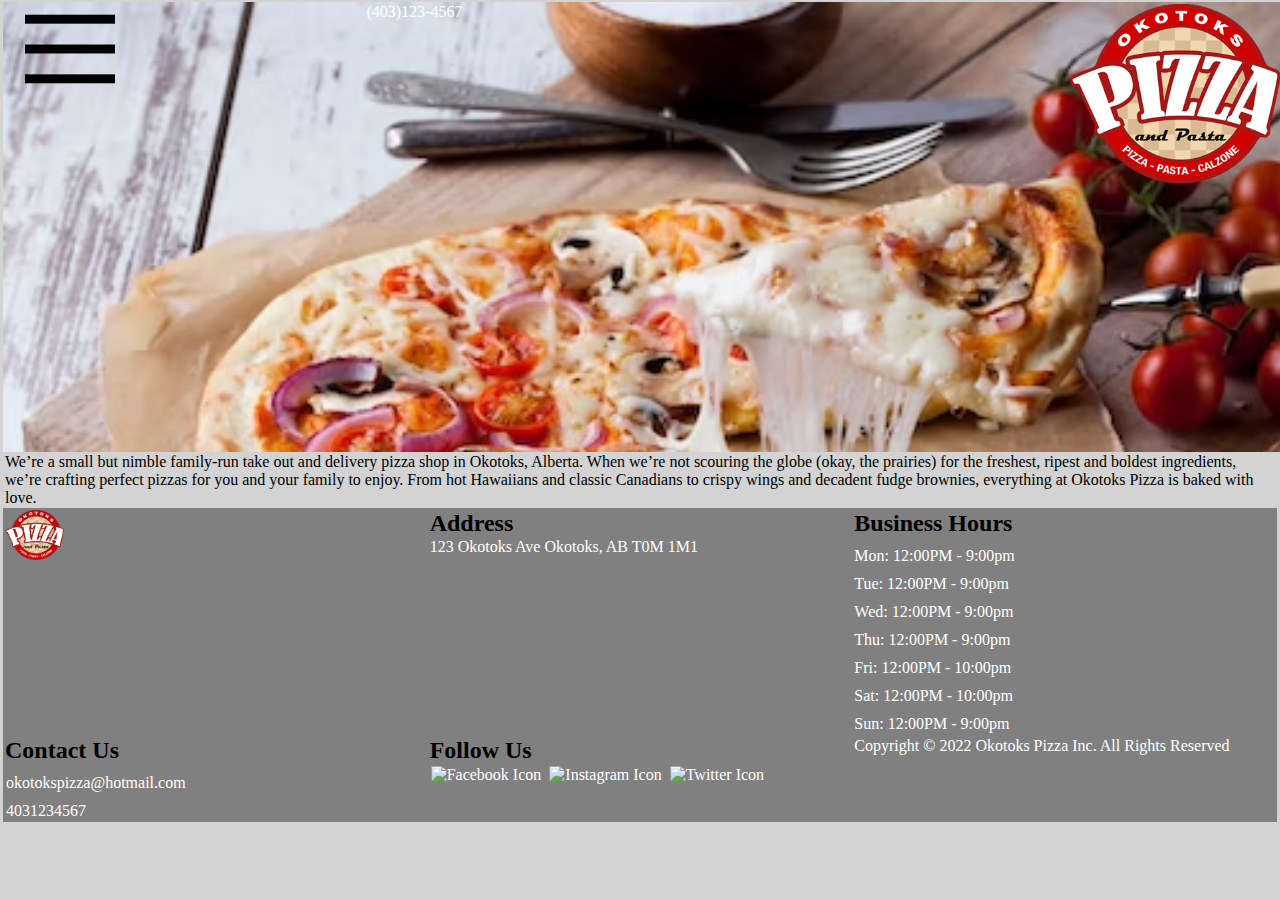
==== contact.html @ d134774a "finished menu page and started contact page" ====
<!DOCTYPE html>
<html lang="en">
<head>
    <meta charset="UTF-8">
    <meta http-equiv="X-UA-Compatible" content="IE=edge">
    <meta name="viewport" content="width=device-width, initial-scale=1.0">
    <title>Okotoks Pizza Contact</title>
    <meta name="description" content="Okotoks Pizza website with menu and contact info">
    <meta name="keywords" content="pizza, restaurant, hawaiian, pepperoni, delivery, take-out, pick-up, beef, chicken, pineapple, cheese, dough, sauce">
    <meta name="author" content="Victor Leung">
    <link rel="stylesheet" href="/css/contactstyle.css">
</head>
<body>
    <header id="headcontainer">
        <div tabindex="0" id="menubutton">
            <label>
                <img class="hambutton" src="/media/menu.svg" alt="Menu Button">
            </label> 
            
            
            <div id="dropdown">
                <ul>
                    <li><a class="links" href="index.html">HOME</a></li>
                    <li><a class="links" href="menu.html">MENU</a></li>
                    <li><a class="links" href="contact.html">CONTACT</a></li>
                </ul>
            </div>
        </div>
        <div>
            <a href="tel:4031234567">(403)123-4567</a>
        </div>
        <div>
            <img class="logo" src="/media/pizzalogo.png" alt="Pizza Logo">
        </div>
        
    </header>
    <main>
        <div>
            <p>We’re a small but nimble family-run take out and delivery pizza shop in Okotoks, Alberta. When we’re not scouring the globe (okay, the prairies) for the freshest, ripest and boldest ingredients, we’re crafting perfect pizzas for you and your family to enjoy. From hot Hawaiians and classic Canadians to crispy wings and decadent fudge brownies, everything at Okotoks Pizza is baked with love.</p>
        </div>
    </main>

    <footer id="footercontainer">
        <div>
            <img class="logofooter" src="/media/pizzalogo.png" alt="Pizza Logo">
        </div>
        <div>
            <h2>Address</h2>
            <p class="pfooter">123 Okotoks Ave Okotoks, AB T0M 1M1</p>
        </div>
        <div>
            <h2>Business Hours</h2>
            <li>Mon: 12:00PM - 9:00pm</li>
            <li>Tue: 12:00PM - 9:00pm</li>
            <li>Wed: 12:00PM - 9:00pm</li>
            <li>Thu: 12:00PM - 9:00pm</li>
            <li>Fri: 12:00PM - 10:00pm</li>
            <li>Sat: 12:00PM - 10:00pm</li>
            <li>Sun: 12:00PM - 9:00pm</li>
        </div>
        <nav>
            <h2>Contact Us</h2>
            <li><a href="mailto:okotokspizza@hotmail.com" target="-blank">okotokspizza@hotmail.com</a></li>
            <li><a href="tel:4031234567">4031234567</a></li>
        </nav>
            
        
        <nav>
            <h2>Follow Us</h2>
            <a href="https://facebook.com" target="_blank"><img src="/media/facebookIcon.svg" alt="Facebook Icon"></a>
            <a href="https://instagram.com" target="_blank"><img src="/media/instagramIcon.svg" alt="Instagram Icon"></a>
            <a href="https://twitter.com" target="_blank"><img src="/media/twitterIcon.svg" alt="Twitter Icon"></a>
        </nav>
        <div>
            <p class="pfooter">Copyright © 2022 Okotoks Pizza Inc. All Rights Reserved</p>
        </div>
        
    </footer>
</body>
</html>
---- css/contactstyle.css ----
* {
  margin: 1px;
  padding: 0;
}

html {
  background-color: lightgray;
}

#headcontainer {
  height: 50vh;
  width: 100vw;
  color: white;
  background-image: url(/media/background.avif);
  background-size: 100vw;
  display: grid;
  grid-template-columns: 0.1fr 0.4fr 1fr;
  justify-items: end;
  align-content: start;
  box-sizing: border-box;
}

#menubutton {
  height: 10vh;
  top: 10px;
  -webkit-user-select: none;
     -moz-user-select: none;
      -ms-user-select: none;
          user-select: none;
}

.logo {
  height: 20vh;
}

.hambutton {
  height: 10vh;
  width: 10vw;
}

a {
  color: white;
  text-decoration: none;
  list-style: none;
}

li {
  list-style: none;
  margin-top: 10px;
}

#dropdown {
  box-shadow: inset 0 0 0 1000px rgba(0, 0, 0, 0.3);
  display: none;
  position: absolute;
  width: 50vw;
  height: 40vh;
  text-align: center;
  padding: 30px;
  list-style: none;
  font-size: 2rem;
  -webkit-text-decoration-style: none;
          text-decoration-style: none;
}

#menubutton:focus-within {
  pointer-events: none;
}

#menubutton:focus-within #dropdown {
  display: block;
  pointer-events: all;
}

#footercontainer {
  display: grid;
  grid-template-columns: repeat(auto-fit, minmax(400px, 1fr));
  background-color: gray;
}
#footercontainer .logofooter {
  height: 50px;
}
#footercontainer div {
  color: white;
}
#footercontainer nav {
  list-style: none;
  color: white;
}
#footercontainer a {
  color: white;
}
#footercontainer img {
  height: 20px;
}
#footercontainer li {
  list-style: none;
}
#footercontainer h2 {
  color: black;
}
#footercontainer .pfooter {
  font-size: 1rem;
  display: grid;
  justify-items: start;
}/*# sourceMappingURL=contactstyle.css.map */
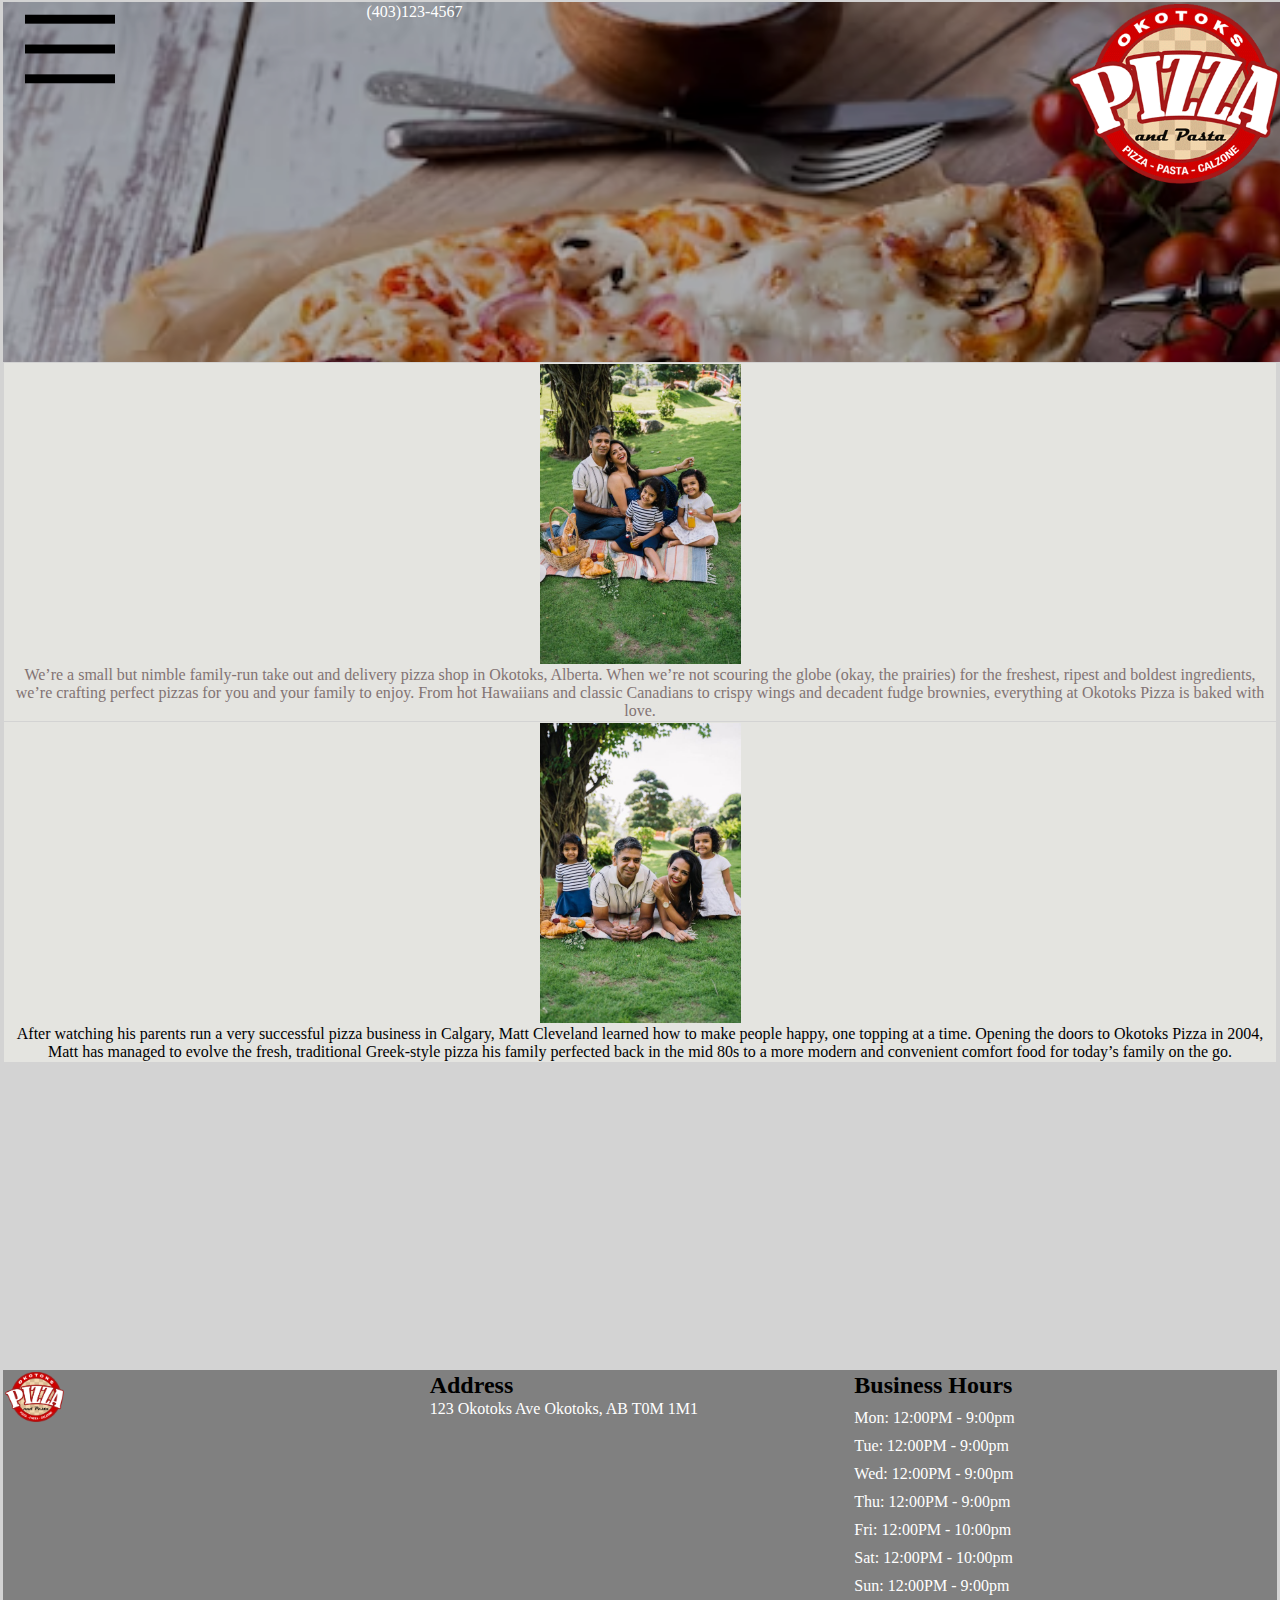
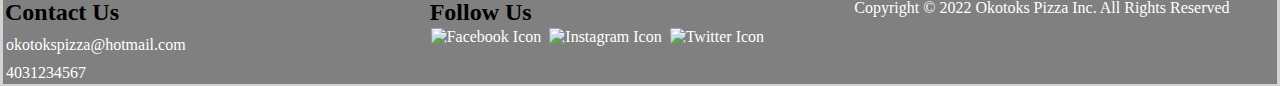
==== commit d0436790: "added img in contact html and css" ====
--- a/contact.html
+++ b/contact.html
@@ -35,9 +35,23 @@
         
     </header>
     <main>
-        <div>
-            <p>We’re a small but nimble family-run take out and delivery pizza shop in Okotoks, Alberta. When we’re not scouring the globe (okay, the prairies) for the freshest, ripest and boldest ingredients, we’re crafting perfect pizzas for you and your family to enjoy. From hot Hawaiians and classic Canadians to crispy wings and decadent fudge brownies, everything at Okotoks Pizza is baked with love.</p>
-        </div>
+        
+        <section id="contactmain">
+            
+            
+                <img class="familyphoto" src="/media/family.jpeg" alt="family picture with 2 girls in park">
+                <p>We’re a small but nimble family-run take out and delivery pizza shop in Okotoks, Alberta. When we’re not scouring the globe (okay, the prairies) for the freshest, ripest and boldest ingredients, we’re crafting perfect pizzas for you and your family to enjoy. From hot Hawaiians and classic Canadians to crispy wings and decadent fudge brownies, everything at Okotoks Pizza is baked with love.</p>
+            
+        </section>
+            <section id="contactmain2">
+                <img class="familyphoto2" src="/media/family2.jpeg" alt="family picture with 2 girls in park">
+                <p>After watching his parents run a very successful pizza business in Calgary, Matt Cleveland learned how to make people happy, one topping at a time. Opening the doors to Okotoks Pizza in 2004, Matt has managed to evolve the fresh, traditional Greek-style pizza his family perfected back in the mid 80s to a more modern and convenient comfort food for today’s family on the go.</p>
+            </section>
+        
+        <nav>
+            <iframe src="https://www.google.com/maps/embed?pb=!1m14!1m8!1m3!1d10102.84441758925!2d-113.9752411!3d50.7252986!3m2!1i1024!2i768!4f13.1!3m3!1m2!1s0x0%3A0x71538536c6184563!2sTown%20of%20Okotoks%20Municipal%20Centre!5e0!3m2!1sen!2sca!4v1666630685776!5m2!1sen!2sca" width="400" height="300" style="border:0;" allowfullscreen="" loading="lazy" referrerpolicy="no-referrer-when-downgrade"></iframe>
+        </nav>
+        
     </main>
 
     <footer id="footercontainer">
--- a/css/contactstyle.css
+++ b/css/contactstyle.css
@@ -8,10 +8,11 @@
 }
 
 #headcontainer {
-  height: 50vh;
+  height: 40vh;
   width: 100vw;
   color: white;
   background-image: url(/media/background.avif);
+  box-shadow: inset 0 0 0 1000px rgba(0, 0, 0, 0.3);
   background-size: 100vw;
   display: grid;
   grid-template-columns: 0.1fr 0.4fr 1fr;
@@ -103,4 +104,31 @@
   font-size: 1rem;
   display: grid;
   justify-items: start;
+}
+
+#contactmain {
+  display: grid;
+  grid-template-columns: 1fr;
+  background-color: rgb(228, 228, 224);
+  text-align: center;
+  justify-items: center;
+  color: rgb(130, 115, 115);
+}
+
+.familyphoto {
+  height: 300px;
+  width: 201px;
+}
+
+.familyphoto2 {
+  height: 300px;
+  width: 201px;
+}
+
+#contactmain2 {
+  display: grid;
+  grid-template-columns: 1fr;
+  background-color: rgb(228, 228, 224);
+  text-align: center;
+  justify-items: center;
 }/*# sourceMappingURL=contactstyle.css.map */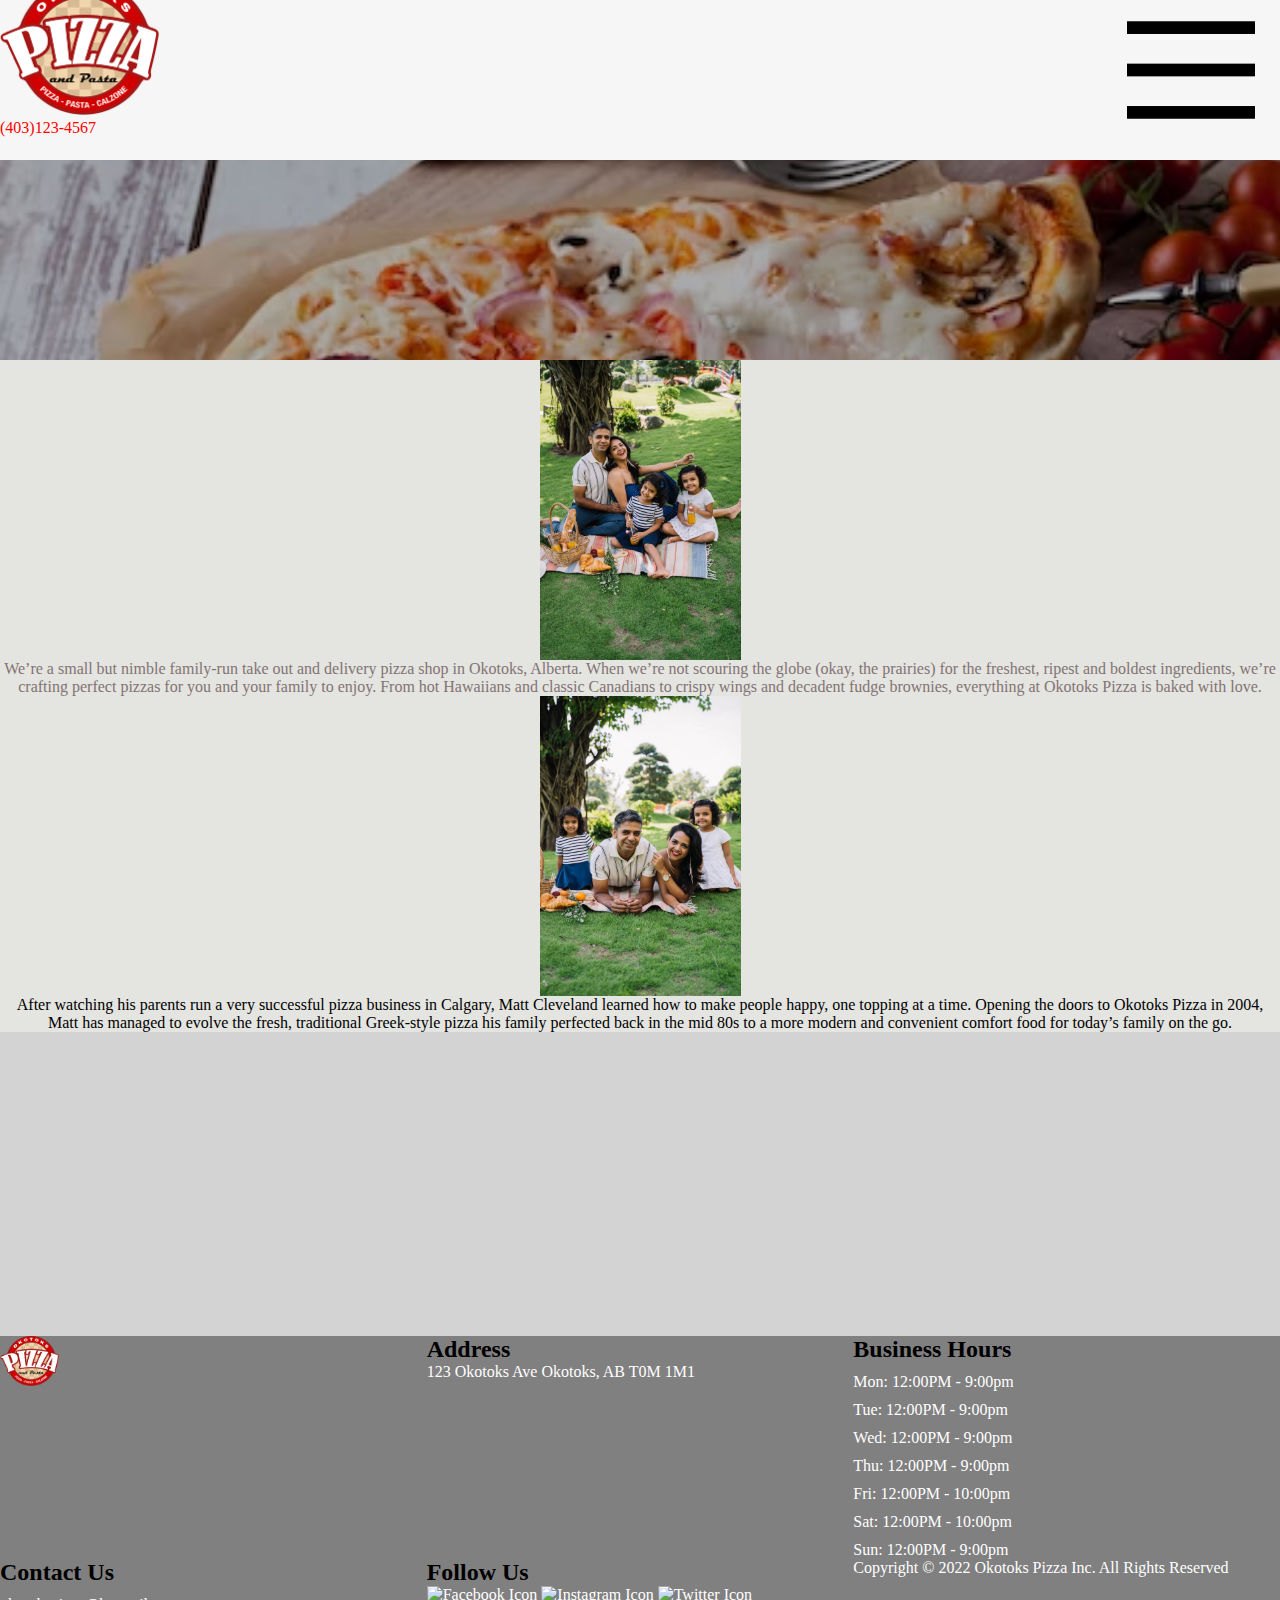
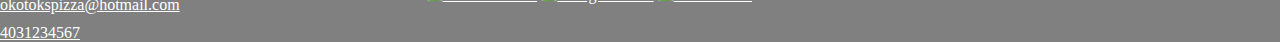
==== commit d5776a45: "updated tablet and desktop home page" ====
--- a/contact.html
+++ b/contact.html
@@ -11,31 +11,37 @@
     <link rel="stylesheet" href="/css/contactstyle.css">
 </head>
 <body>
-    <header id="headcontainer">
-        <div tabindex="0" id="menubutton">
-            <label>
-                <img class="hambutton" src="/media/menu.svg" alt="Menu Button">
-            </label> 
+    <header>
+        <section id="headcontainer">
+            <div>
+                <div>
+                    <img class="logo" src="/media/pizzalogo.png" alt="Pizza Logo">
+                </div>
+                <nav>
+                    <a class="phone" href="tel:4031234567">(403)123-4567</a>
+                </nav>
+            </div>
             
-            
-            <div id="dropdown">
-                <ul>
-                    <li><a class="links" href="index.html">HOME</a></li>
-                    <li><a class="links" href="menu.html">MENU</a></li>
-                    <li><a class="links" href="contact.html">CONTACT</a></li>
-                </ul>
+            <div tabindex="0" id="menubutton">
+                <label>
+                    <img class="hambutton" src="/media/menu.svg" alt="Menu Button">
+                </label> 
+                <div id="dropdown">
+                    <ul>
+                        <li><a class="links" href="index.html">HOME</a></li>
+                        <li><a class="links" href="menu.html">MENU</a></li>
+                        <li><a class="links" href="contact.html">CONTACT</a></li>
+                    </ul>
+                </div>
+                
             </div>
-        </div>
-        <div>
-            <a href="tel:4031234567">(403)123-4567</a>
-        </div>
-        <div>
-            <img class="logo" src="/media/pizzalogo.png" alt="Pizza Logo">
-        </div>
+        </section>
         
-    </header>
+        <section id="home">
+            <h2>Contact</h2>
+        </section>
     <main>
-        
+
         <section id="contactmain">
             
             
@@ -49,7 +55,7 @@
             </section>
         
         <nav>
-            <iframe src="https://www.google.com/maps/embed?pb=!1m14!1m8!1m3!1d10102.84441758925!2d-113.9752411!3d50.7252986!3m2!1i1024!2i768!4f13.1!3m3!1m2!1s0x0%3A0x71538536c6184563!2sTown%20of%20Okotoks%20Municipal%20Centre!5e0!3m2!1sen!2sca!4v1666630685776!5m2!1sen!2sca" width="400" height="300" style="border:0;" allowfullscreen="" loading="lazy" referrerpolicy="no-referrer-when-downgrade"></iframe>
+            <iframe src="https://www.google.com/maps/embed?pb=!1m18!1m12!1m3!1d2526.419553985786!2d-113.97620069999999!3d50.7121551!2m3!1f0!2f0!3f0!3m2!1i1024!2i768!4f13.1!3m3!1m2!1s0x5371982850fdce29%3A0xe128cbfc94408e77!2s93%20Westridge%20Dr%2C%20Okotoks%2C%20AB%20T1S%201V4!5e0!3m2!1sen!2sca!4v1666888940782!5m2!1sen!2sca" width="400" height="300" style="border:0;" allowfullscreen="" loading="lazy" referrerpolicy="no-referrer-when-downgrade"></iframe>
         </nav>
         
     </main>
--- a/css/contactstyle.css
+++ b/css/contactstyle.css
@@ -1,5 +1,5 @@
 * {
-  margin: 1px;
+  margin: 0;
   padding: 0;
 }
 
@@ -8,17 +8,15 @@
 }
 
 #headcontainer {
-  height: 40vh;
+  height: 20vh;
   width: 100vw;
   color: white;
-  background-image: url(/media/background.avif);
-  box-shadow: inset 0 0 0 1000px rgba(0, 0, 0, 0.3);
+  background-color: rgb(246, 246, 246);
   background-size: 100vw;
   display: grid;
-  grid-template-columns: 0.1fr 0.4fr 1fr;
-  justify-items: end;
-  align-content: start;
-  box-sizing: border-box;
+  grid-template-columns: 1fr 1fr;
+  position: fixed;
+  margin-top: -20px;
 }
 
 #menubutton {
@@ -28,21 +26,28 @@
      -moz-user-select: none;
       -ms-user-select: none;
           user-select: none;
+  justify-self: end;
+  margin-right: 25px;
 }
 
 .logo {
-  height: 20vh;
+  height: 15vh;
+  justify-self: end;
+  align-self: end;
 }
 
 .hambutton {
-  height: 10vh;
+  height: 20vh;
   width: 10vw;
+  justify-items: center;
 }
 
-a {
-  color: white;
+.phone {
+  color: red;
   text-decoration: none;
   list-style: none;
+  align-self: start;
+  justify-self: start;
 }
 
 li {
@@ -51,13 +56,15 @@
 }
 
 #dropdown {
-  box-shadow: inset 0 0 0 1000px rgba(0, 0, 0, 0.3);
   display: none;
   position: absolute;
-  width: 50vw;
-  height: 40vh;
-  text-align: center;
-  padding: 30px;
+  min-width: 50vw;
+  min-height: 30vh;
+  padding: 15px 40px;
+  background-color: rgba(0, 0, 0, 0.9);
+  box-shadow: inset 0 0 0 1000px rgba(0, 0, 0, 0.3);
+  border-radius: 15px;
+  left: 50%;
   list-style: none;
   font-size: 2rem;
   -webkit-text-decoration-style: none;
@@ -71,6 +78,17 @@
 #menubutton:focus-within #dropdown {
   display: block;
   pointer-events: all;
+}
+
+#home {
+  text-align: center;
+  color: white;
+  font-size: 2rem;
+  text-shadow: 3px 3px red;
+  height: 40vh;
+  background-image: url(/media/background.avif);
+  box-shadow: inset 0 0 0 1000px rgba(0, 0, 0, 0.3);
+  background-size: 100vw;
 }
 
 #footercontainer {
@@ -115,6 +133,11 @@
   color: rgb(130, 115, 115);
 }
 
+#contactpage {
+  text-align: center;
+  font-size: 2rem;
+}
+
 .familyphoto {
   height: 300px;
   width: 201px;
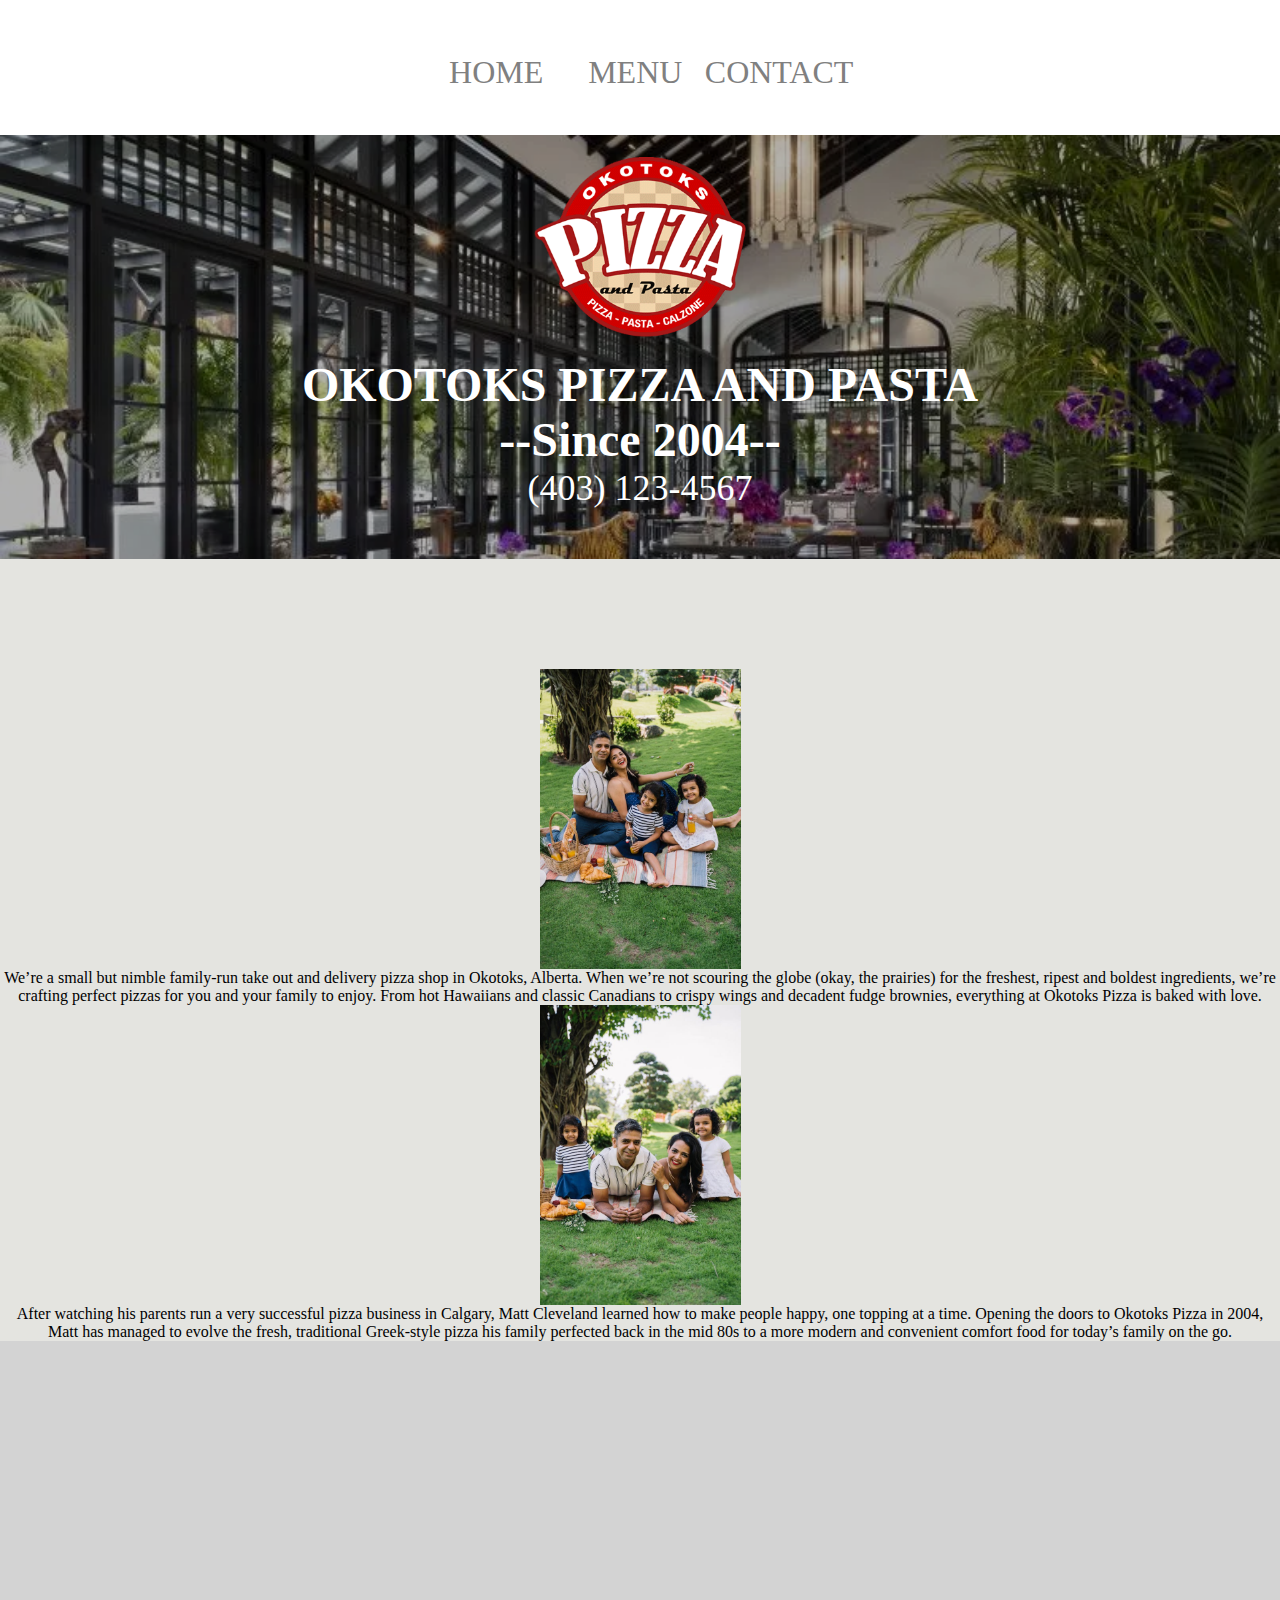
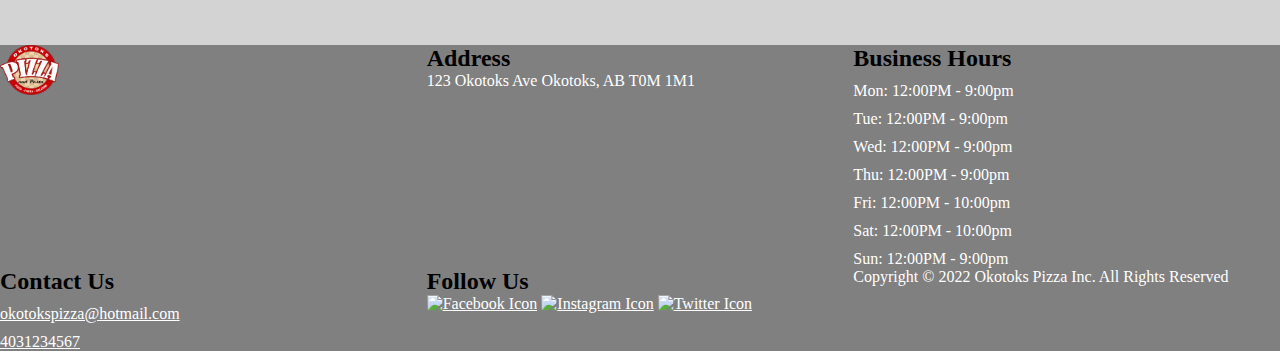
==== commit a5c9fc4f: "updated html and css file" ====
--- a/contact.html
+++ b/contact.html
@@ -21,7 +21,11 @@
                     <a class="phone" href="tel:4031234567">(403)123-4567</a>
                 </nav>
             </div>
-            
+            <section id="desktopheader">
+                <li><a class="links" href="index.html">HOME</a></li>
+                <li><a class="links" href="menu.html">MENU</a></li>
+                <li><a class="links" href="contact.html">CONTACT</a></li>
+            </section>
             <div tabindex="0" id="menubutton">
                 <label>
                     <img class="hambutton" src="/media/menu.svg" alt="Menu Button">
@@ -40,6 +44,13 @@
         <section id="home">
             <h2>Contact</h2>
         </section>
+    </header>
+    <section id="desktopsection">
+        <img id="desktoppizzalogo" src="/media/pizzalogo.png" alt="Okotoks Pizza Logo">
+        <h1>OKOTOKS PIZZA AND PASTA</h1>
+        <h1>--Since 2004--</h1>
+        <a href="tel:4031234567">(403) 123-4567</a>
+    </section>
     <main>
 
         <section id="contactmain">
--- a/css/contactstyle.css
+++ b/css/contactstyle.css
@@ -11,12 +11,11 @@
   height: 20vh;
   width: 100vw;
   color: white;
-  background-color: rgb(246, 246, 246);
+  background-color: white;
   background-size: 100vw;
   display: grid;
   grid-template-columns: 1fr 1fr;
   position: fixed;
-  margin-top: -20px;
 }
 
 #menubutton {
@@ -80,17 +79,6 @@
   pointer-events: all;
 }
 
-#home {
-  text-align: center;
-  color: white;
-  font-size: 2rem;
-  text-shadow: 3px 3px red;
-  height: 40vh;
-  background-image: url(/media/background.avif);
-  box-shadow: inset 0 0 0 1000px rgba(0, 0, 0, 0.3);
-  background-size: 100vw;
-}
-
 #footercontainer {
   display: grid;
   grid-template-columns: repeat(auto-fit, minmax(400px, 1fr));
@@ -122,6 +110,14 @@
   font-size: 1rem;
   display: grid;
   justify-items: start;
+}
+
+#desktopheader {
+  display: none;
+}
+
+#desktopsection {
+  display: none;
 }
 
 #contactmain {
@@ -130,7 +126,7 @@
   background-color: rgb(228, 228, 224);
   text-align: center;
   justify-items: center;
-  color: rgb(130, 115, 115);
+  padding-top: 110px;
 }
 
 #contactpage {
@@ -154,4 +150,68 @@
   background-color: rgb(228, 228, 224);
   text-align: center;
   justify-items: center;
+}
+
+@media only screen and (min-width: 1050px) {
+  .logo {
+    display: none;
+  }
+  .phone {
+    display: none;
+  }
+  #headcontainer {
+    grid-template-columns: 1fr 1fr 1fr;
+    height: 15vh;
+  }
+  #headcontainer .links {
+    justify-self: center;
+    color: gray;
+  }
+  #headcontainer .links:hover {
+    font-size: 3rem;
+    color: red;
+  }
+  #desktopsection {
+    display: grid;
+    justify-items: center;
+    background-image: url(/media/restaurant9.webp);
+    box-shadow: inset 0 0 0 1000px rgba(0, 0, 0, 0.3);
+    background-size: 100%;
+    padding-bottom: 50px;
+    color: white;
+    font-size: 1.5em;
+  }
+  #desktopsection a:link {
+    text-decoration: none;
+    font-size: 1.5em;
+    color: white;
+  }
+  #desktopsection a:visited {
+    color: red;
+  }
+  #desktopsection a:hover {
+    font-size: 3rem;
+    color: red;
+  }
+  #desktoppizzalogo {
+    display: initial;
+    height: 20vh;
+    padding-top: 130px;
+    padding-bottom: 20px;
+  }
+  .hambutton {
+    display: none;
+  }
+  #desktopheader {
+    position: relative;
+    display: grid;
+    grid-template-columns: 1fr 1fr 1fr;
+    justify-self: center;
+    text-align: center;
+    align-self: center;
+  }
+  #desktopheader a {
+    text-decoration: none;
+    font-size: 2rem;
+  }
 }/*# sourceMappingURL=contactstyle.css.map */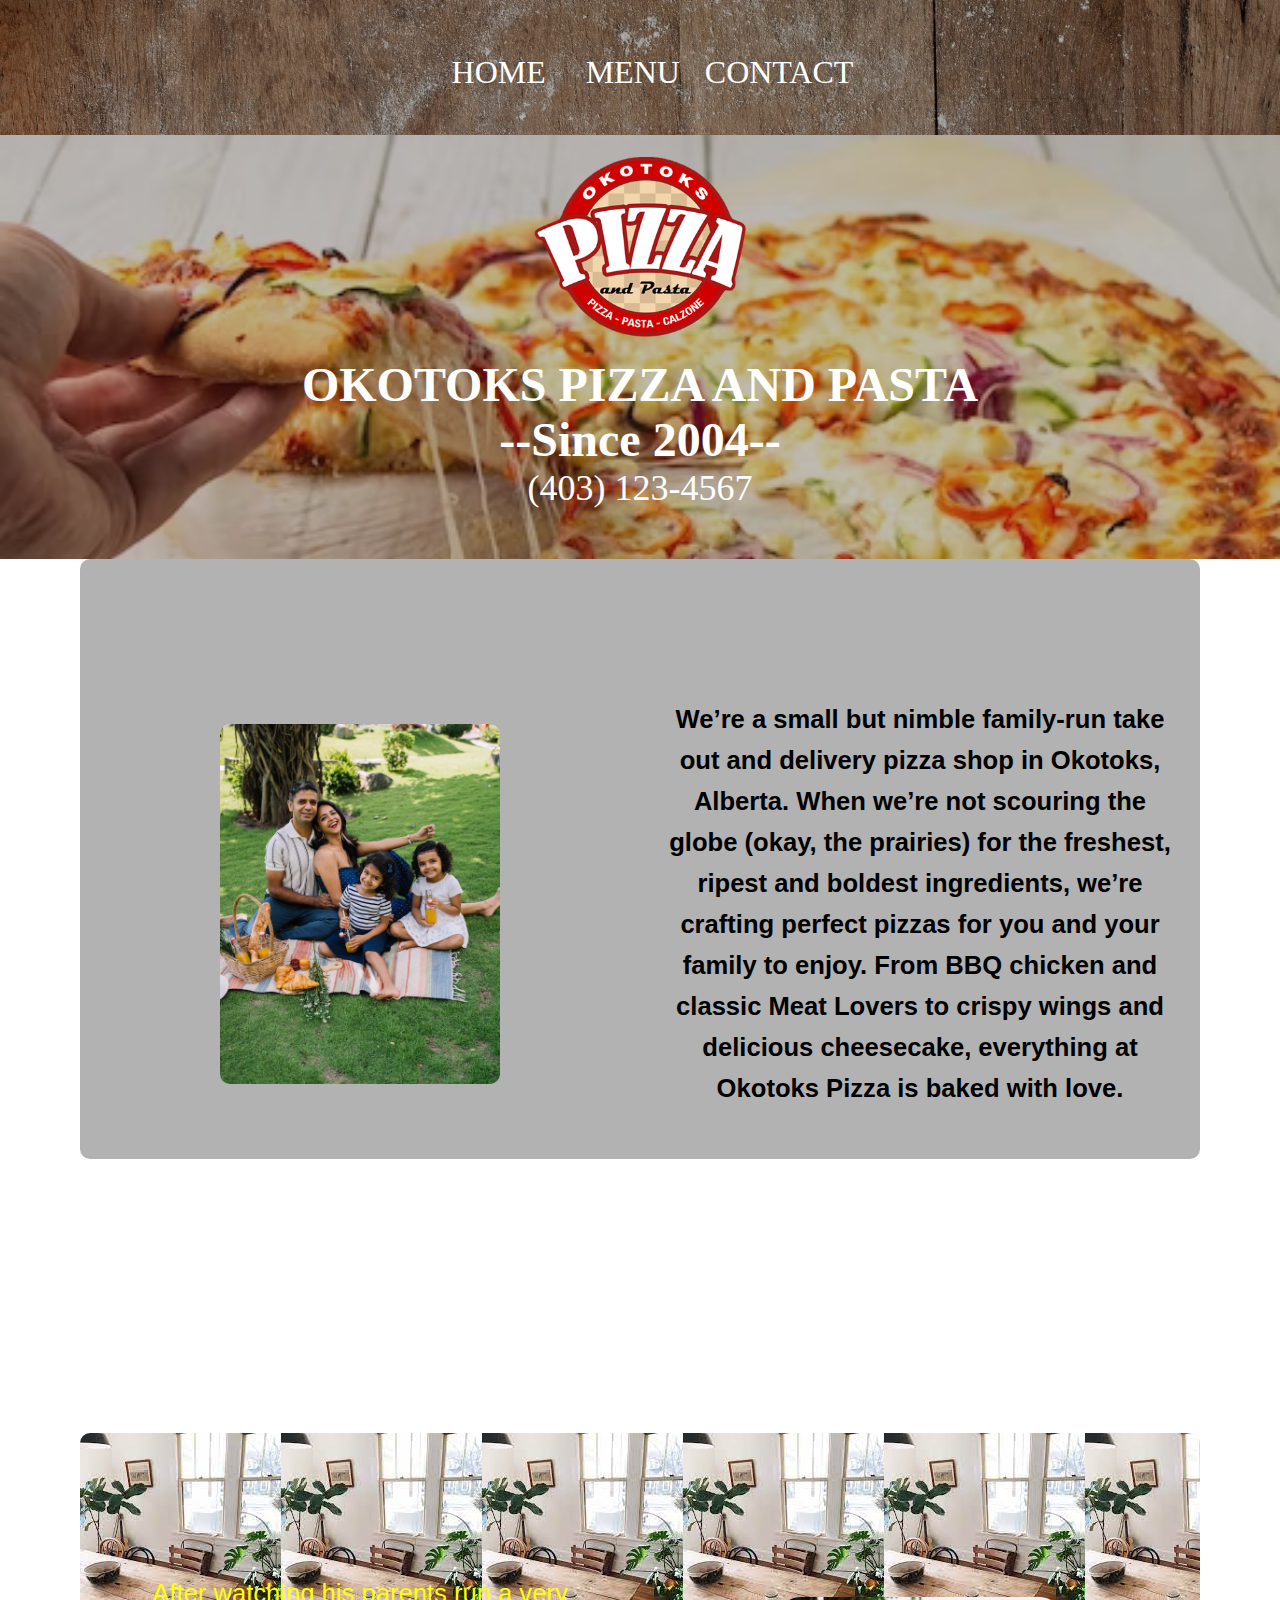
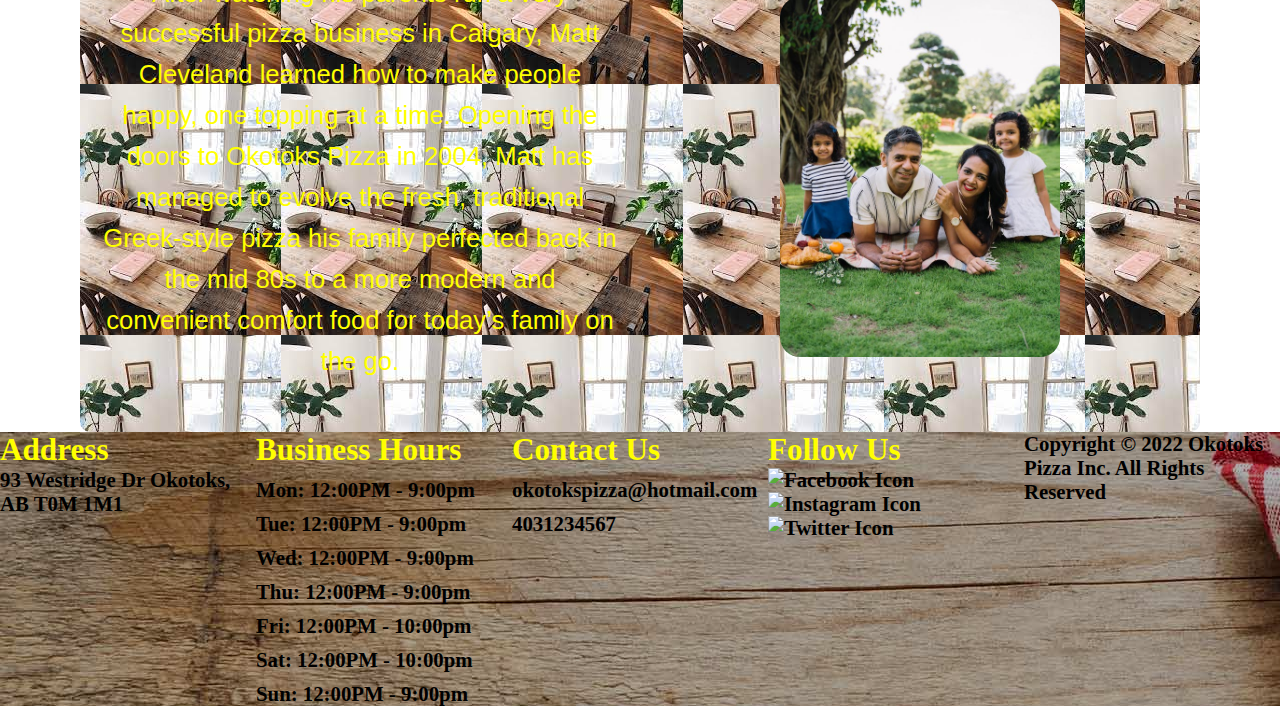
==== commit cabbf3a4: "updated html and css file with different images and background" ====
--- a/contact.html
+++ b/contact.html
@@ -51,24 +51,23 @@
         <h1>--Since 2004--</h1>
         <a href="tel:4031234567">(403) 123-4567</a>
     </section>
+    
     <main>
-
         <section id="contactmain">
-            
-            
-                <img class="familyphoto" src="/media/family.jpeg" alt="family picture with 2 girls in park">
-                <p>We’re a small but nimble family-run take out and delivery pizza shop in Okotoks, Alberta. When we’re not scouring the globe (okay, the prairies) for the freshest, ripest and boldest ingredients, we’re crafting perfect pizzas for you and your family to enjoy. From hot Hawaiians and classic Canadians to crispy wings and decadent fudge brownies, everything at Okotoks Pizza is baked with love.</p>
+            <img id="familyphoto" src="/media/family.jpeg" alt="family picture with 2 girls in park">
+            <p id="desktopp1">We’re a small but nimble family-run take out and delivery pizza shop in Okotoks, Alberta. When we’re not scouring the globe (okay, the prairies) for the freshest, ripest and boldest ingredients, we’re crafting perfect pizzas for you and your family to enjoy. From BBQ chicken and classic Meat Lovers to crispy wings and delicious cheesecake, everything at Okotoks Pizza is baked with love.</p>
+        </section>
+        <p id="mobilep">We’re a small but nimble family-run take out and delivery pizza shop in Okotoks, Alberta. When we’re not scouring the globe (okay, the prairies) for the freshest, ripest and boldest ingredients, we’re crafting perfect pizzas for you and your family to enjoy. From BBQ chicken and classic Meat Lovers to crispy wings and delicious cheesecake, everything at Okotoks Pizza is baked with love.</p>
+        <nav>
+            <iframe src="https://www.google.com/maps/embed?pb=!1m18!1m12!1m3!1d2526.419553985786!2d-113.97620069999999!3d50.7121551!2m3!1f0!2f0!3f0!3m2!1i1024!2i768!4f13.1!3m3!1m2!1s0x5371982850fdce29%3A0xe128cbfc94408e77!2s93%20Westridge%20Dr%2C%20Okotoks%2C%20AB%20T1S%201V4!5e0!3m2!1sen!2sca!4v1666888940782!5m2!1sen!2sca" style="border:0;" allowfullscreen="" loading="lazy" referrerpolicy="no-referrer-when-downgrade"></iframe>
+        </nav>
+        <section id="contactmain2">
+            <p id="desktopp2">After watching his parents run a very successful pizza business in Calgary, Matt Cleveland learned how to make people happy, one topping at a time. Opening the doors to Okotoks Pizza in 2004, Matt has managed to evolve the fresh, traditional Greek-style pizza his family perfected back in the mid 80s to a more modern and convenient comfort food for today’s family on the go.</p>
+            <img class="familyphoto2" src="/media/family2.jpeg" alt="family picture with 2 girls in park">
             
         </section>
-            <section id="contactmain2">
-                <img class="familyphoto2" src="/media/family2.jpeg" alt="family picture with 2 girls in park">
-                <p>After watching his parents run a very successful pizza business in Calgary, Matt Cleveland learned how to make people happy, one topping at a time. Opening the doors to Okotoks Pizza in 2004, Matt has managed to evolve the fresh, traditional Greek-style pizza his family perfected back in the mid 80s to a more modern and convenient comfort food for today’s family on the go.</p>
-            </section>
-        
-        <nav>
-            <iframe src="https://www.google.com/maps/embed?pb=!1m18!1m12!1m3!1d2526.419553985786!2d-113.97620069999999!3d50.7121551!2m3!1f0!2f0!3f0!3m2!1i1024!2i768!4f13.1!3m3!1m2!1s0x5371982850fdce29%3A0xe128cbfc94408e77!2s93%20Westridge%20Dr%2C%20Okotoks%2C%20AB%20T1S%201V4!5e0!3m2!1sen!2sca!4v1666888940782!5m2!1sen!2sca" width="400" height="300" style="border:0;" allowfullscreen="" loading="lazy" referrerpolicy="no-referrer-when-downgrade"></iframe>
-        </nav>
-        
+        <p id="mobilep">After watching his parents run a very successful pizza business in Calgary, Matt Cleveland learned how to make people happy, one topping at a time. Opening the doors to Okotoks Pizza in 2004, Matt has managed to evolve the fresh, traditional Greek-style pizza his family perfected back in the mid 80s to a more modern and convenient comfort food for today’s family on the go.</p>
+    
     </main>
 
     <footer id="footercontainer">
@@ -77,7 +76,7 @@
         </div>
         <div>
             <h2>Address</h2>
-            <p class="pfooter">123 Okotoks Ave Okotoks, AB T0M 1M1</p>
+            <p class="pfooter">93 Westridge Dr Okotoks, AB T0M 1M1</p>
         </div>
         <div>
             <h2>Business Hours</h2>
--- a/css/contactstyle.css
+++ b/css/contactstyle.css
@@ -1,21 +1,27 @@
 * {
   margin: 0;
   padding: 0;
+  text-decoration: none;
 }
 
 html {
-  background-color: lightgray;
+  background-color: white;
 }
 
 #headcontainer {
   height: 20vh;
   width: 100vw;
   color: white;
-  background-color: white;
+  background-image: url(/media/header.webp);
+  box-shadow: inset 0 0 0 1000px rgba(0, 0, 0, 0.3);
   background-size: 100vw;
   display: grid;
   grid-template-columns: 1fr 1fr;
   position: fixed;
+}
+
+.links {
+  color: white;
 }
 
 #menubutton {
@@ -42,7 +48,7 @@
 }
 
 .phone {
-  color: red;
+  color: white;
   text-decoration: none;
   list-style: none;
   align-self: start;
@@ -82,7 +88,10 @@
 #footercontainer {
   display: grid;
   grid-template-columns: repeat(auto-fit, minmax(400px, 1fr));
-  background-color: gray;
+  background-image: url(/media/Footer.jpg);
+  box-shadow: inset 0 0 0 1000px rgba(0, 0, 0, 0.3);
+  color: white;
+  font-size: 1.3rem;
 }
 #footercontainer .logofooter {
   height: 50px;
@@ -92,25 +101,27 @@
 }
 #footercontainer nav {
   list-style: none;
-  color: white;
+  color: black;
 }
 #footercontainer a {
-  color: white;
+  color: black;
 }
 #footercontainer img {
   height: 20px;
 }
 #footercontainer li {
   list-style: none;
+  color: black;
 }
 #footercontainer h2 {
+  color: yellow;
+}
+#footercontainer .pfooter {
+  font-size: 1.3rem;
+  display: grid;
+  justify-items: start;
   color: black;
 }
-#footercontainer .pfooter {
-  font-size: 1rem;
-  display: grid;
-  justify-items: start;
-}
 
 #desktopheader {
   display: none;
@@ -120,13 +131,44 @@
   display: none;
 }
 
+#desktopp1 {
+  display: none;
+}
+
+#desktopp2 {
+  display: none;
+}
+
 #contactmain {
   display: grid;
-  grid-template-columns: 1fr;
-  background-color: rgb(228, 228, 224);
+  grid-template-columns: repeat(auto-fit, minmax(350px, 1fr));
+  background-color: white;
   text-align: center;
   justify-items: center;
-  padding-top: 110px;
+  align-items: center;
+  padding-top: 120px;
+  padding-bottom: 30px;
+  box-shadow: inset 0 0 0 1000px rgba(0, 0, 0, 0.3);
+  margin-top: 100px;
+  margin: 0px 80px;
+  border-radius: 10px;
+}
+#contactmain #familyphoto {
+  height: 80%;
+  width: 50%;
+  border-radius: 10px;
+  -o-object-fit: cover;
+     object-fit: cover;
+}
+
+#mobilep {
+  padding-top: 30px;
+  padding-bottom: 30px;
+  font-family: "Kanit", sans-serif;
+  font-size: 1.2em;
+  color: #d8720b;
+  text-align: center;
+  line-height: 1.6em;
 }
 
 #contactpage {
@@ -134,71 +176,32 @@
   font-size: 2rem;
 }
 
-.familyphoto {
-  height: 300px;
-  width: 201px;
-}
-
-.familyphoto2 {
-  height: 300px;
-  width: 201px;
-}
-
 #contactmain2 {
   display: grid;
-  grid-template-columns: 1fr;
-  background-color: rgb(228, 228, 224);
+  grid-template-columns: repeat(auto-fit, minmax(350px, 1fr));
   text-align: center;
   justify-items: center;
-}
-
-@media only screen and (min-width: 1050px) {
-  .logo {
-    display: none;
-  }
-  .phone {
-    display: none;
-  }
-  #headcontainer {
-    grid-template-columns: 1fr 1fr 1fr;
-    height: 15vh;
-  }
-  #headcontainer .links {
-    justify-self: center;
-    color: gray;
-  }
-  #headcontainer .links:hover {
-    font-size: 3rem;
-    color: red;
-  }
-  #desktopsection {
-    display: grid;
-    justify-items: center;
-    background-image: url(/media/restaurant9.webp);
-    box-shadow: inset 0 0 0 1000px rgba(0, 0, 0, 0.3);
-    background-size: 100%;
-    padding-bottom: 50px;
-    color: white;
-    font-size: 1.5em;
-  }
-  #desktopsection a:link {
-    text-decoration: none;
-    font-size: 1.5em;
-    color: white;
-  }
-  #desktopsection a:visited {
-    color: red;
-  }
-  #desktopsection a:hover {
-    font-size: 3rem;
-    color: red;
-  }
-  #desktoppizzalogo {
-    display: initial;
-    height: 20vh;
-    padding-top: 130px;
-    padding-bottom: 20px;
-  }
+  align-items: center;
+  padding-top: 120px;
+  padding-bottom: 30px;
+  margin-top: 150px;
+  margin: 0px 80px;
+  border-radius: 10px;
+}
+#contactmain2 .familyphoto2 {
+  height: 80%;
+  width: 50%;
+  border-radius: 20px;
+  -o-object-fit: cover;
+     object-fit: cover;
+}
+
+iframe {
+  width: 100vw;
+  height: 30vh;
+}
+
+@media only screen and (min-width: 700px) {
   .hambutton {
     display: none;
   }
@@ -212,6 +215,103 @@
   }
   #desktopheader a {
     text-decoration: none;
+    font-size: 1.5rem;
+    margin-left: 10px;
+  }
+}
+@media only screen and (min-width: 1050px) {
+  .logo {
+    display: none;
+  }
+  .phone {
+    display: none;
+  }
+  #headcontainer {
+    grid-template-columns: 1fr 1fr 1fr;
+    height: 15vh;
+  }
+  #headcontainer .links {
+    justify-self: center;
+    color: white;
+  }
+  #headcontainer .links:hover {
+    font-size: 3rem;
+    color: red;
+  }
+  #desktopsection {
+    display: grid;
+    justify-items: center;
+    background-image: url(/media/belowheader.avif);
+    box-shadow: inset 0 0 0 1000px rgba(36, 31, 31, 0.3);
+    background-size: 100%;
+    padding-bottom: 50px;
+    color: white;
+    font-size: 1.5em;
+  }
+  #desktopsection a:link {
+    text-decoration: none;
+    font-size: 1.5em;
+    color: white;
+  }
+  #desktopsection a:visited {
+    color: red;
+  }
+  #desktopsection a:hover {
+    font-size: 3rem;
+    color: red;
+  }
+  #desktoppizzalogo {
+    display: initial;
+    height: 20vh;
+    padding-top: 130px;
+    padding-bottom: 20px;
+  }
+  .hambutton {
+    display: none;
+  }
+  #desktopheader {
+    position: relative;
+    display: grid;
+    grid-template-columns: 1fr 1fr 1fr;
+    justify-self: center;
+    text-align: center;
+    align-self: center;
+  }
+  #desktopheader a {
+    text-decoration: none;
     font-size: 2rem;
   }
+  #mobilep {
+    display: none;
+  }
+  #desktopp1 {
+    display: initial;
+    font-family: "Kanit", sans-serif;
+    font-size: 1.6em;
+    color: black;
+    font-weight: bold;
+    text-align: center;
+    line-height: 1.6em;
+    padding: 20px 20px;
+  }
+  #desktopp2 {
+    display: initial;
+    font-family: "Kanit", sans-serif;
+    font-size: 1.6em;
+    color: yellow;
+    text-align: center;
+    line-height: 1.6em;
+    padding: 20px 20px;
+  }
+  #footercontainer {
+    display: grid;
+    grid-template-columns: 0fr 1fr 1fr 1fr 1fr 1fr;
+    font-weight: bold;
+  }
+  .logofooter {
+    display: none;
+  }
+  #contactmain2 {
+    background-image: url(/media/woodtable2.jfif);
+  }
 }/*# sourceMappingURL=contactstyle.css.map */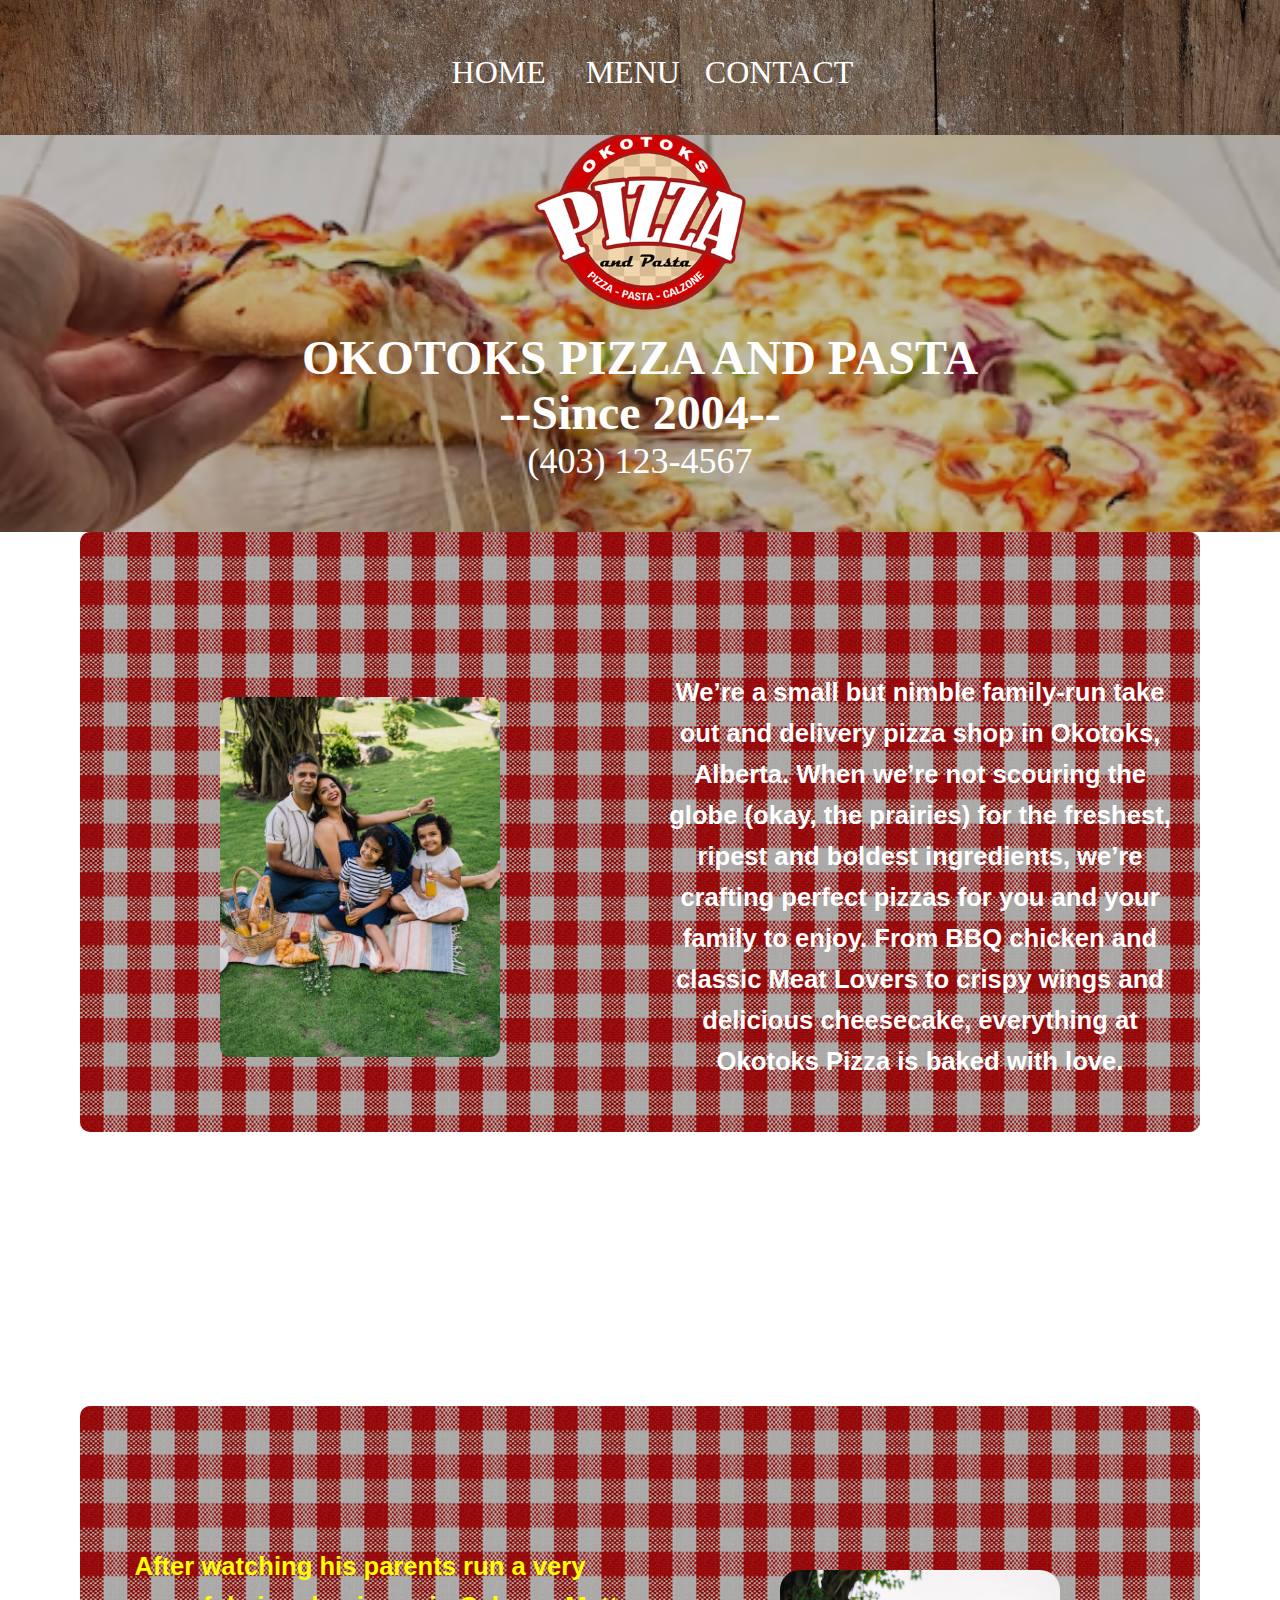
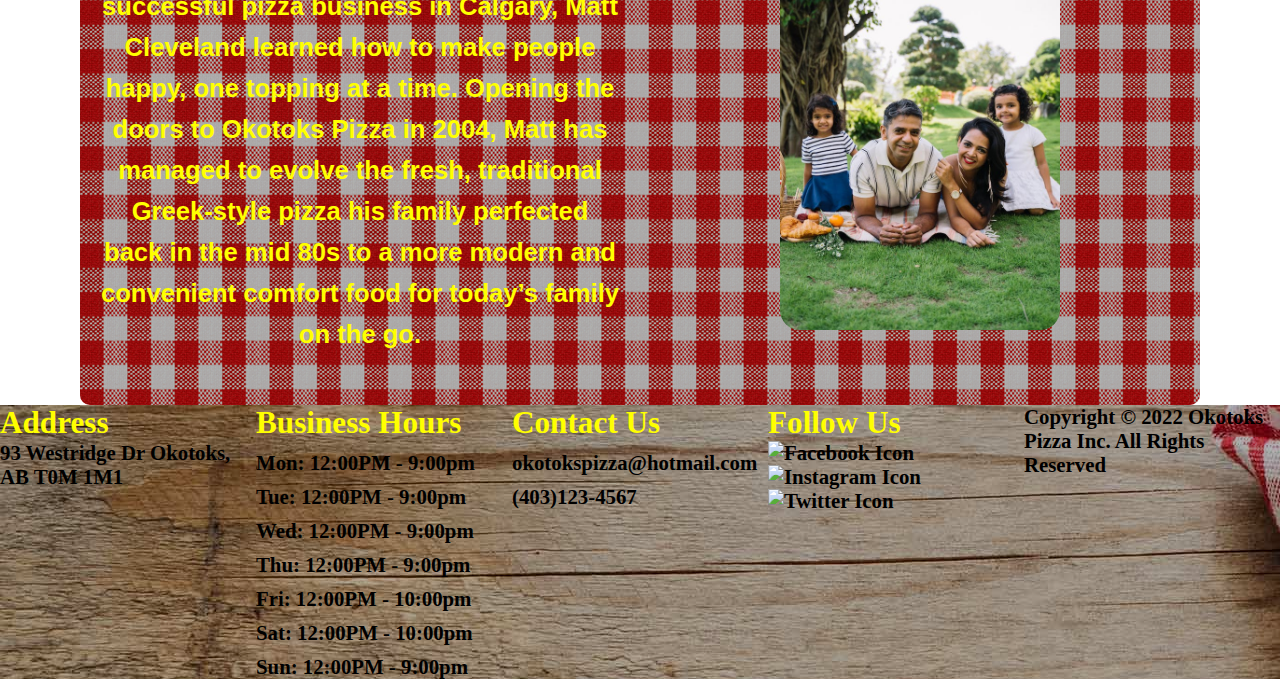
==== commit 3432e0f8: "updated image in dropdown menu and added animation" ====
--- a/contact.html
+++ b/contact.html
@@ -31,7 +31,7 @@
                     <img class="hambutton" src="/media/menu.svg" alt="Menu Button">
                 </label> 
                 <div id="dropdown">
-                    <ul>
+                    <ul id="dropdown2">
                         <li><a class="links" href="index.html">HOME</a></li>
                         <li><a class="links" href="menu.html">MENU</a></li>
                         <li><a class="links" href="contact.html">CONTACT</a></li>
@@ -41,10 +41,6 @@
             </div>
         </section>
         
-        <section id="home">
-            <h2>Contact</h2>
-        </section>
-    </header>
     <section id="desktopsection">
         <img id="desktoppizzalogo" src="/media/pizzalogo.png" alt="Okotoks Pizza Logo">
         <h1>OKOTOKS PIZZA AND PASTA</h1>
@@ -67,7 +63,6 @@
             
         </section>
         <p id="mobilep">After watching his parents run a very successful pizza business in Calgary, Matt Cleveland learned how to make people happy, one topping at a time. Opening the doors to Okotoks Pizza in 2004, Matt has managed to evolve the fresh, traditional Greek-style pizza his family perfected back in the mid 80s to a more modern and convenient comfort food for today’s family on the go.</p>
-    
     </main>
 
     <footer id="footercontainer">
@@ -91,10 +86,8 @@
         <nav>
             <h2>Contact Us</h2>
             <li><a href="mailto:okotokspizza@hotmail.com" target="-blank">okotokspizza@hotmail.com</a></li>
-            <li><a href="tel:4031234567">4031234567</a></li>
+            <li><a href="tel:4031234567">(403)123-4567</a></li>
         </nav>
-            
-        
         <nav>
             <h2>Follow Us</h2>
             <a href="https://facebook.com" target="_blank"><img src="/media/facebookIcon.svg" alt="Facebook Icon"></a>
@@ -104,7 +97,6 @@
         <div>
             <p class="pfooter">Copyright © 2022 Okotoks Pizza Inc. All Rights Reserved</p>
         </div>
-        
     </footer>
 </body>
 </html>--- a/css/contactstyle.css
+++ b/css/contactstyle.css
@@ -1,3 +1,52 @@
+@-webkit-keyframes myCoolAnimation {
+  0% {
+    width: 400px;
+    background-image: url(/media/pizza1.avif);
+  }
+  25% {
+    width: 300px;
+    background-image: url(/media/pizza2.avif);
+  }
+  50% {
+    width: 200px;
+    background-image: url(/media/pizza3.avif);
+  }
+  75% {
+    width: 300px;
+    background-image: url(/media/pizza4.avif);
+  }
+  100% {
+    width: 400px;
+    background-image: url(/media/pasta1.jpeg);
+  }
+}
+@keyframes myCoolAnimation {
+  0% {
+    width: 400px;
+    background-image: url(/media/pizza1.avif);
+  }
+  25% {
+    width: 300px;
+    background-image: url(/media/pizza2.avif);
+  }
+  50% {
+    width: 200px;
+    background-image: url(/media/pizza3.avif);
+  }
+  75% {
+    width: 300px;
+    background-image: url(/media/pizza4.avif);
+  }
+  100% {
+    width: 400px;
+    background-image: url(/media/pasta1.jpeg);
+  }
+}
+#menubutton > #dropdown {
+  -webkit-animation: myCoolAnimation 30s ease-in-out;
+          animation: myCoolAnimation 30s ease-in-out;
+}
+
 * {
   margin: 0;
   padding: 0;
@@ -63,17 +112,24 @@
 #dropdown {
   display: none;
   position: absolute;
+  justify-items: end;
   min-width: 50vw;
   min-height: 30vh;
   padding: 15px 40px;
-  background-color: rgba(0, 0, 0, 0.9);
+  background-image: url(/media/pizza6.jpeg);
   box-shadow: inset 0 0 0 1000px rgba(0, 0, 0, 0.3);
   border-radius: 15px;
-  left: 50%;
+  left: 0%;
   list-style: none;
   font-size: 2rem;
   -webkit-text-decoration-style: none;
           text-decoration-style: none;
+  line-height: 50px;
+}
+
+#dropdown2 {
+  display: grid;
+  justify-items: end;
 }
 
 #menubutton:focus-within {
@@ -92,6 +148,7 @@
   box-shadow: inset 0 0 0 1000px rgba(0, 0, 0, 0.3);
   color: white;
   font-size: 1.3rem;
+  font-weight: bold;
 }
 #footercontainer .logofooter {
   height: 50px;
@@ -148,6 +205,7 @@
   align-items: center;
   padding-top: 120px;
   padding-bottom: 30px;
+  background-image: url(/media/tablecloth2.gif);
   box-shadow: inset 0 0 0 1000px rgba(0, 0, 0, 0.3);
   margin-top: 100px;
   margin: 0px 80px;
@@ -184,6 +242,9 @@
   align-items: center;
   padding-top: 120px;
   padding-bottom: 30px;
+  background-image: url(/media/tablecloth2.gif);
+  box-shadow: inset 0 0 0 1000px rgba(0, 0, 0, 0.3);
+  box-shadow: inset 0 0 0 1000px rgba(0, 0, 0, 0.3);
   margin-top: 150px;
   margin: 0px 80px;
   border-radius: 10px;
@@ -218,6 +279,9 @@
     font-size: 1.5rem;
     margin-left: 10px;
   }
+  .links {
+    color: white;
+  }
 }
 @media only screen and (min-width: 1050px) {
   .logo {
@@ -288,7 +352,7 @@
     display: initial;
     font-family: "Kanit", sans-serif;
     font-size: 1.6em;
-    color: black;
+    color: white;
     font-weight: bold;
     text-align: center;
     line-height: 1.6em;
@@ -299,6 +363,7 @@
     font-family: "Kanit", sans-serif;
     font-size: 1.6em;
     color: yellow;
+    font-weight: bold;
     text-align: center;
     line-height: 1.6em;
     padding: 20px 20px;
@@ -311,7 +376,4 @@
   .logofooter {
     display: none;
   }
-  #contactmain2 {
-    background-image: url(/media/woodtable2.jfif);
-  }
 }/*# sourceMappingURL=contactstyle.css.map */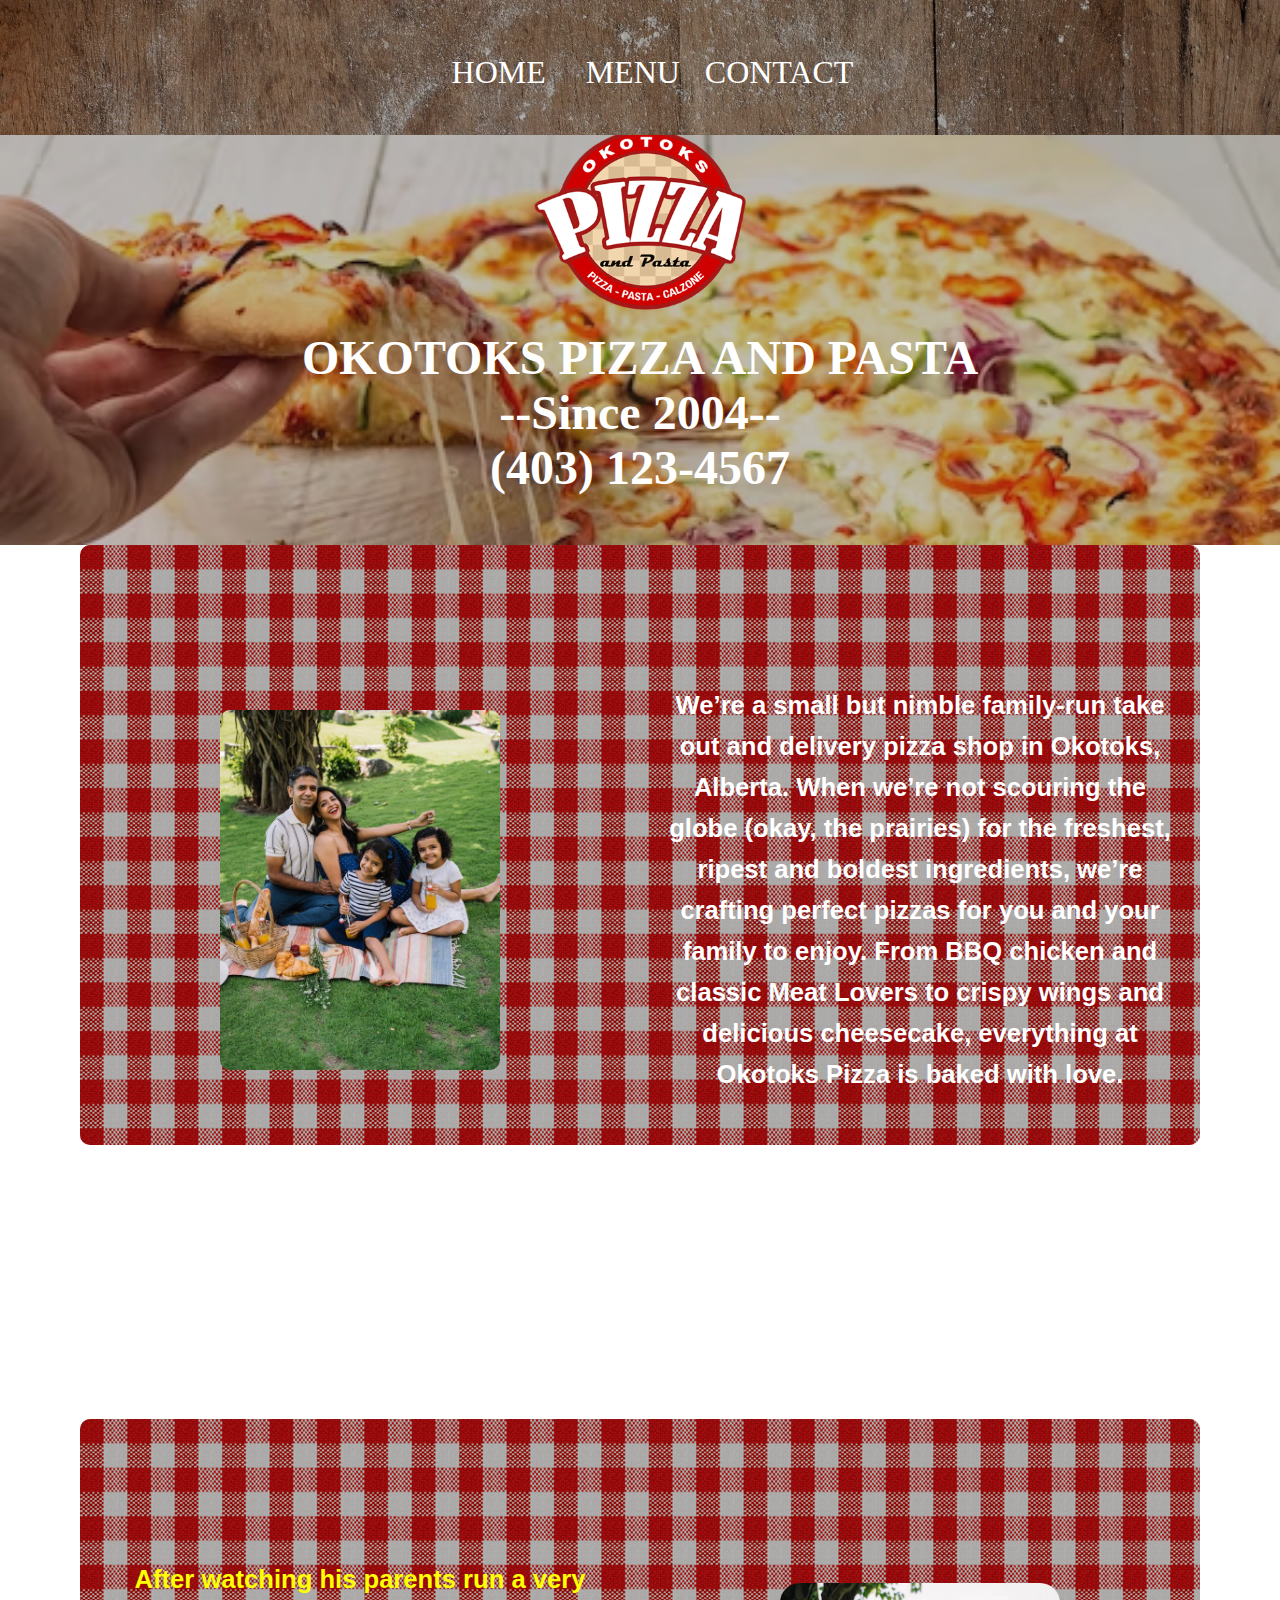
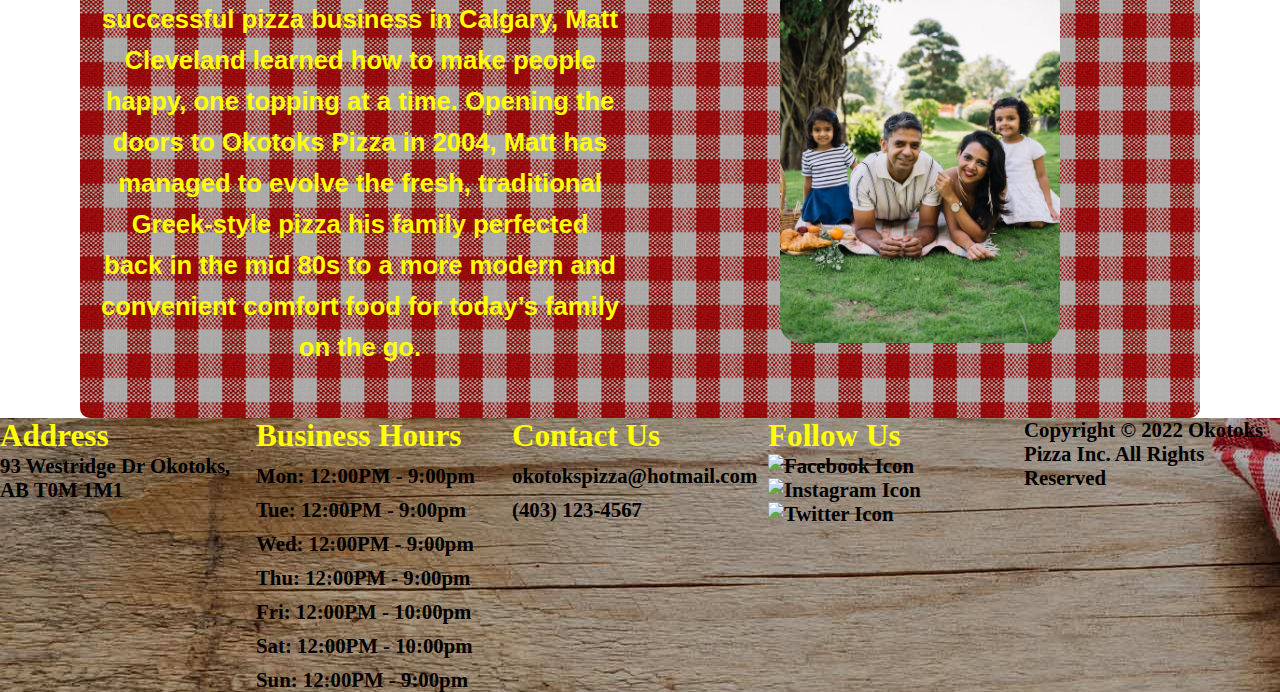
==== commit 660cf48c: "updated index.html and style.css to fit above 1050px" ====
--- a/contact.html
+++ b/contact.html
@@ -5,10 +5,16 @@
     <meta http-equiv="X-UA-Compatible" content="IE=edge">
     <meta name="viewport" content="width=device-width, initial-scale=1.0">
     <title>Okotoks Pizza Contact</title>
-    <meta name="description" content="Okotoks Pizza website with menu and contact info">
-    <meta name="keywords" content="pizza, restaurant, hawaiian, pepperoni, delivery, take-out, pick-up, beef, chicken, pineapple, cheese, dough, sauce">
+    <meta name="description" content="Okotoks Pizza Restaurant website with menu and contact info.  A breif description of the pizza owner">
+    <meta name="keywords" content="Okotoks,pizza, pasta, restaurant, hawaiian, pepperoni, delivery, take-out, pick-up, beef, chicken, pineapple, cheese, dough, sauce, greek, italian, logo">
     <meta name="author" content="Victor Leung">
     <link rel="stylesheet" href="/css/contactstyle.css">
+    <meta property="og:site_name" content="Okotoks Pizza">
+    <meta name="twitter:card" content="Okotoks_Pizza_large_image">
+    <meta name="twitter:creator" content="@dougpizza">
+    <meta name="twitter:site" content="@okotokspizza">
+    <meta property="og:description" content="Okotoks Pizza is a website for pizza lover">
+    <meta property="og:image" content="https://twitter.com/okotokspizza">
 </head>
 <body>
     <header>
@@ -18,7 +24,7 @@
                     <img class="logo" src="/media/pizzalogo.png" alt="Pizza Logo">
                 </div>
                 <nav>
-                    <a class="phone" href="tel:4031234567">(403)123-4567</a>
+                    <a class="phone" href="tel:4031234567">(403) 123-4567</a>
                 </nav>
             </div>
             <section id="desktopheader">
@@ -32,6 +38,7 @@
                 </label> 
                 <div id="dropdown">
                     <ul id="dropdown2">
+                        <!-- Added dropdown2 so I can move the a-links to the right of the grid -->
                         <li><a class="links" href="index.html">HOME</a></li>
                         <li><a class="links" href="menu.html">MENU</a></li>
                         <li><a class="links" href="contact.html">CONTACT</a></li>
@@ -45,7 +52,7 @@
         <img id="desktoppizzalogo" src="/media/pizzalogo.png" alt="Okotoks Pizza Logo">
         <h1>OKOTOKS PIZZA AND PASTA</h1>
         <h1>--Since 2004--</h1>
-        <a href="tel:4031234567">(403) 123-4567</a>
+        <h1>(403) 123-4567</h1>
     </section>
     
     <main>
@@ -86,8 +93,10 @@
         <nav>
             <h2>Contact Us</h2>
             <li><a href="mailto:okotokspizza@hotmail.com" target="-blank">okotokspizza@hotmail.com</a></li>
-            <li><a href="tel:4031234567">(403)123-4567</a></li>
+            <li><a  id="phonemobile" href="tel:4031234567">(403)123-4567</a></li>
+            <p id="phonetab">(403) 123-4567</p>
         </nav>
+        
         <nav>
             <h2>Follow Us</h2>
             <a href="https://facebook.com" target="_blank"><img src="/media/facebookIcon.svg" alt="Facebook Icon"></a>
--- a/css/contactstyle.css
+++ b/css/contactstyle.css
@@ -179,6 +179,9 @@
   justify-items: start;
   color: black;
 }
+#footercontainer #phonetab {
+  color: black;
+}
 
 #desktopheader {
   display: none;
@@ -244,7 +247,6 @@
   padding-bottom: 30px;
   background-image: url(/media/tablecloth2.gif);
   box-shadow: inset 0 0 0 1000px rgba(0, 0, 0, 0.3);
-  box-shadow: inset 0 0 0 1000px rgba(0, 0, 0, 0.3);
   margin-top: 150px;
   margin: 0px 80px;
   border-radius: 10px;
@@ -262,9 +264,16 @@
   height: 30vh;
 }
 
+#phonetab {
+  display: none;
+}
+
 @media only screen and (min-width: 700px) {
   .hambutton {
     display: none;
+  }
+  .phone {
+    pointer-events: none;
   }
   #desktopheader {
     position: relative;
@@ -281,6 +290,12 @@
   }
   .links {
     color: white;
+  }
+  #phonemobile {
+    display: none;
+  }
+  #phonetab {
+    display: initial;
   }
 }
 @media only screen and (min-width: 1050px) {
@@ -376,4 +391,10 @@
   .logofooter {
     display: none;
   }
+  #phonemobile {
+    display: none;
+  }
+  #phonetab {
+    display: initial;
+  }
 }/*# sourceMappingURL=contactstyle.css.map */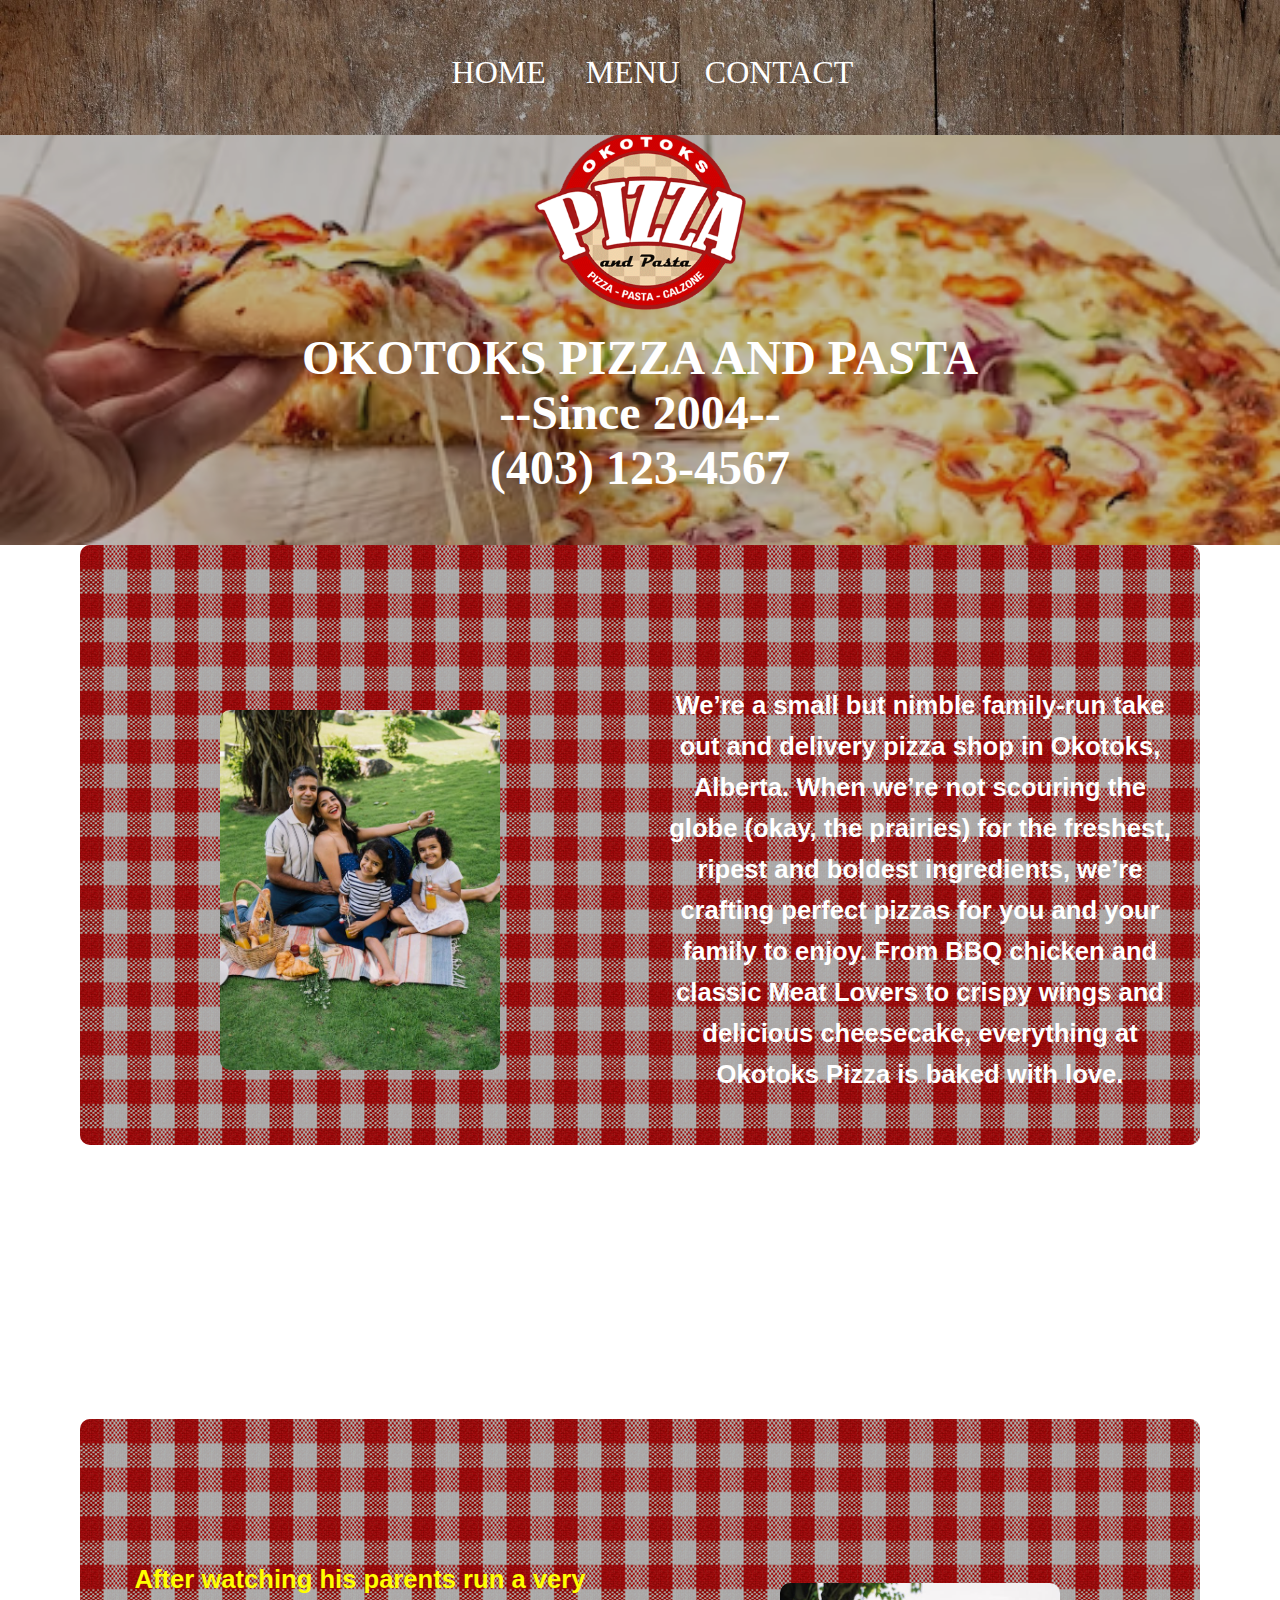
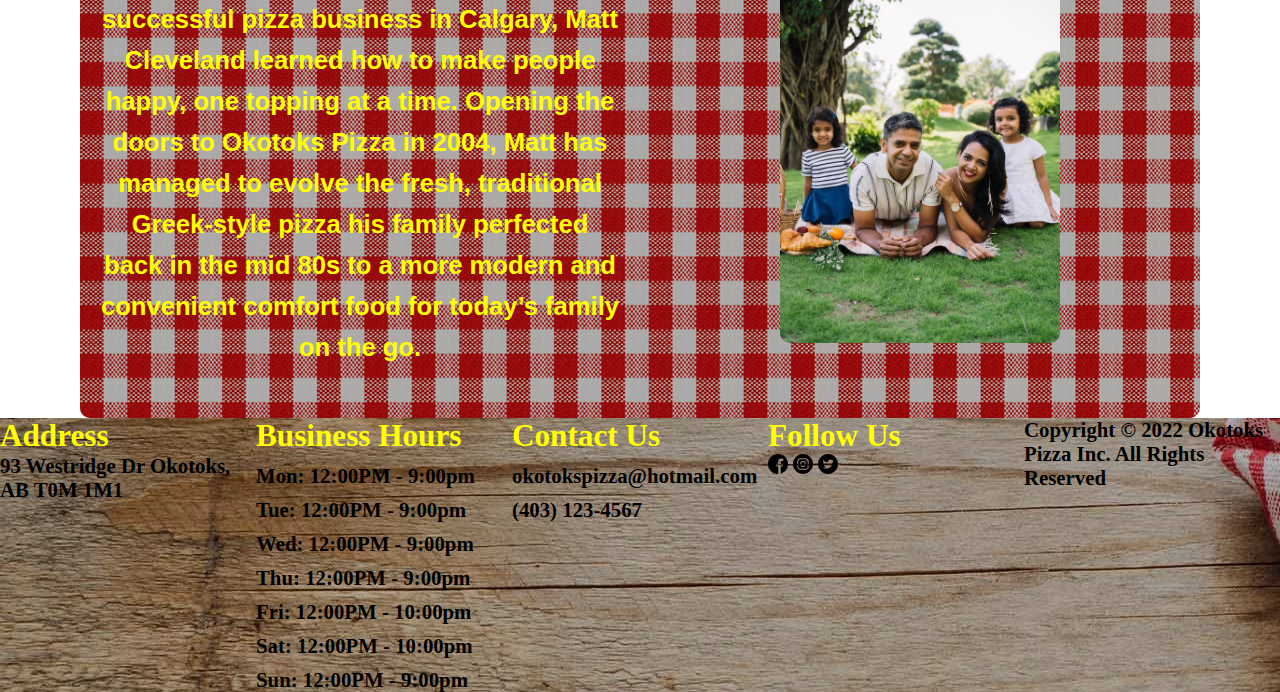
==== commit 7b23a5f8: "added silly mistake" ====
--- a/contact.html
+++ b/contact.html
@@ -99,9 +99,9 @@
         
         <nav>
             <h2>Follow Us</h2>
-            <a href="https://facebook.com" target="_blank"><img src="/media/facebookIcon.svg" alt="Facebook Icon"></a>
-            <a href="https://instagram.com" target="_blank"><img src="/media/instagramIcon.svg" alt="Instagram Icon"></a>
-            <a href="https://twitter.com" target="_blank"><img src="/media/twitterIcon.svg" alt="Twitter Icon"></a>
+            <a href="https://facebook.com" target="_blank"><img src="/media/facebookicon.svg" alt="Facebook Icon"></a>
+            <a href="https://instagram.com" target="_blank"><img src="/media/instagramicon.svg" alt="Instagram Icon"></a>
+            <a href="https://twitter.com" target="_blank"><img src="/media/twittericon.svg" alt="Twitter Icon"></a>
         </nav>
         <div>
             <p class="pfooter">Copyright © 2022 Okotoks Pizza Inc. All Rights Reserved</p>
--- a/css/contactstyle.css
+++ b/css/contactstyle.css
@@ -1,50 +1,50 @@
 @-webkit-keyframes myCoolAnimation {
   0% {
-    width: 400px;
+    width: 100%;
     background-image: url(/media/pizza1.avif);
   }
   25% {
-    width: 300px;
+    width: 100%;
     background-image: url(/media/pizza2.avif);
   }
   50% {
-    width: 200px;
+    width: 600px;
     background-image: url(/media/pizza3.avif);
   }
   75% {
-    width: 300px;
+    width: 100%;
     background-image: url(/media/pizza4.avif);
   }
   100% {
-    width: 400px;
+    width: 100%;
     background-image: url(/media/pasta1.jpeg);
   }
 }
 @keyframes myCoolAnimation {
   0% {
-    width: 400px;
+    width: 100%;
     background-image: url(/media/pizza1.avif);
   }
   25% {
-    width: 300px;
+    width: 100%;
     background-image: url(/media/pizza2.avif);
   }
   50% {
-    width: 200px;
+    width: 600px;
     background-image: url(/media/pizza3.avif);
   }
   75% {
-    width: 300px;
+    width: 100%;
     background-image: url(/media/pizza4.avif);
   }
   100% {
-    width: 400px;
+    width: 100%;
     background-image: url(/media/pasta1.jpeg);
   }
 }
-#menubutton > #dropdown {
-  -webkit-animation: myCoolAnimation 30s ease-in-out;
-          animation: myCoolAnimation 30s ease-in-out;
+#desktopsection {
+  -webkit-animation: myCoolAnimation 10s;
+          animation: myCoolAnimation 10s;
 }
 
 * {
@@ -113,13 +113,13 @@
   display: none;
   position: absolute;
   justify-items: end;
-  min-width: 50vw;
-  min-height: 30vh;
+  min-width: 15vw;
+  min-height: 20vh;
   padding: 15px 40px;
   background-image: url(/media/pizza6.jpeg);
   box-shadow: inset 0 0 0 1000px rgba(0, 0, 0, 0.3);
-  border-radius: 15px;
-  left: 0%;
+  border-radius: 20px;
+  right: 0%;
   list-style: none;
   font-size: 2rem;
   -webkit-text-decoration-style: none;
@@ -139,6 +139,43 @@
 #menubutton:focus-within #dropdown {
   display: block;
   pointer-events: all;
+}
+
+@keyframes myCoolAnimation {
+  0% {
+    width: 100%;
+    background-image: url(/media/pizza1.avif);
+  }
+  25% {
+    width: 100%;
+    background-image: url(/media/pizza2.avif);
+  }
+  50% {
+    width: 600px;
+    background-image: url(/media/pizza3.avif);
+  }
+  75% {
+    width: 100%;
+    background-image: url(/media/pizza4.avif);
+  }
+  100% {
+    width: 100%;
+    background-image: url(/media/pasta1.jpeg);
+  }
+}
+#desktopsection {
+  -webkit-animation: myCoolAnimation 10s;
+          animation: myCoolAnimation 10s;
+}
+
+* {
+  margin: 0;
+  padding: 0;
+  text-decoration: none;
+}
+
+html {
+  background-color: white;
 }
 
 #footercontainer {
@@ -181,6 +218,43 @@
 }
 #footercontainer #phonetab {
   color: black;
+}
+
+@keyframes myCoolAnimation {
+  0% {
+    width: 100%;
+    background-image: url(/media/pizza1.avif);
+  }
+  25% {
+    width: 100%;
+    background-image: url(/media/pizza2.avif);
+  }
+  50% {
+    width: 600px;
+    background-image: url(/media/pizza3.avif);
+  }
+  75% {
+    width: 100%;
+    background-image: url(/media/pizza4.avif);
+  }
+  100% {
+    width: 100%;
+    background-image: url(/media/pasta1.jpeg);
+  }
+}
+#desktopsection {
+  -webkit-animation: myCoolAnimation 10s;
+          animation: myCoolAnimation 10s;
+}
+
+* {
+  margin: 0;
+  padding: 0;
+  text-decoration: none;
+}
+
+html {
+  background-color: white;
 }
 
 #desktopheader {
@@ -254,7 +328,7 @@
 #contactmain2 .familyphoto2 {
   height: 80%;
   width: 50%;
-  border-radius: 20px;
+  border-radius: 10px;
   -o-object-fit: cover;
      object-fit: cover;
 }
